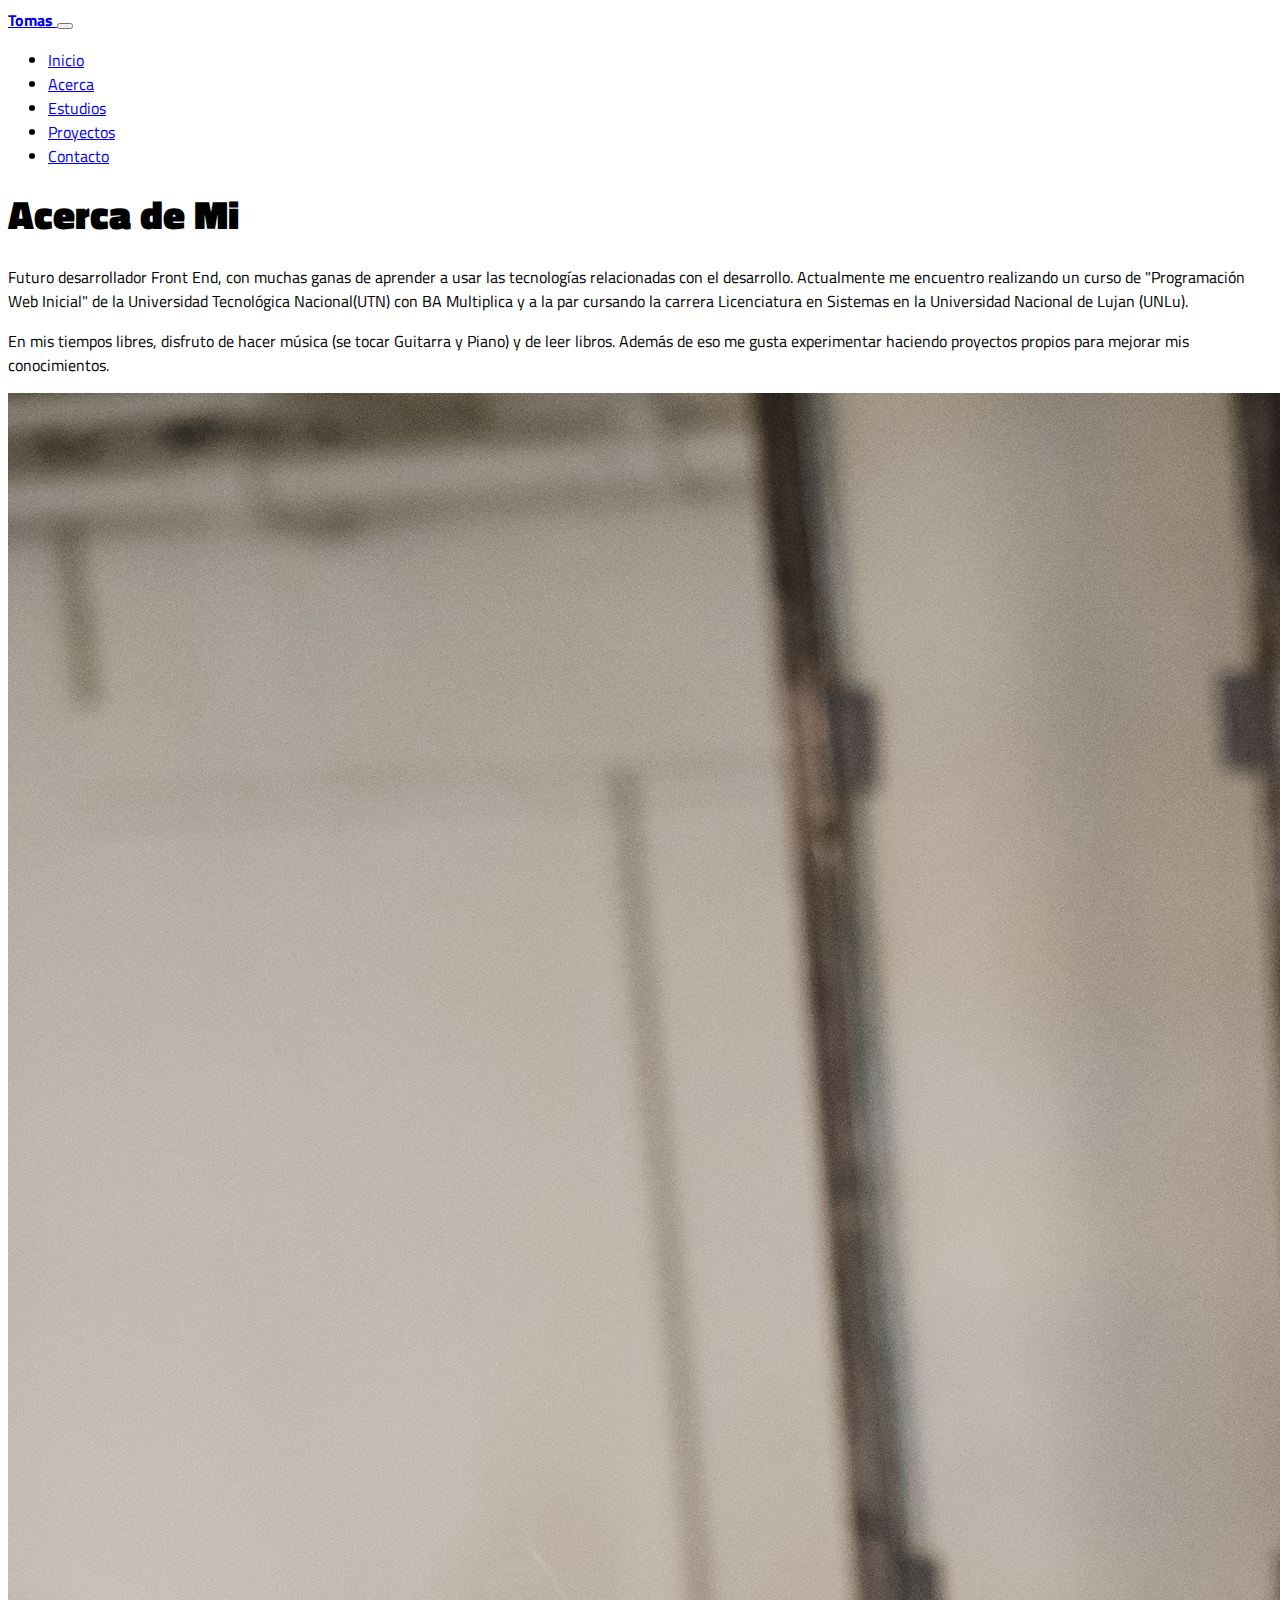
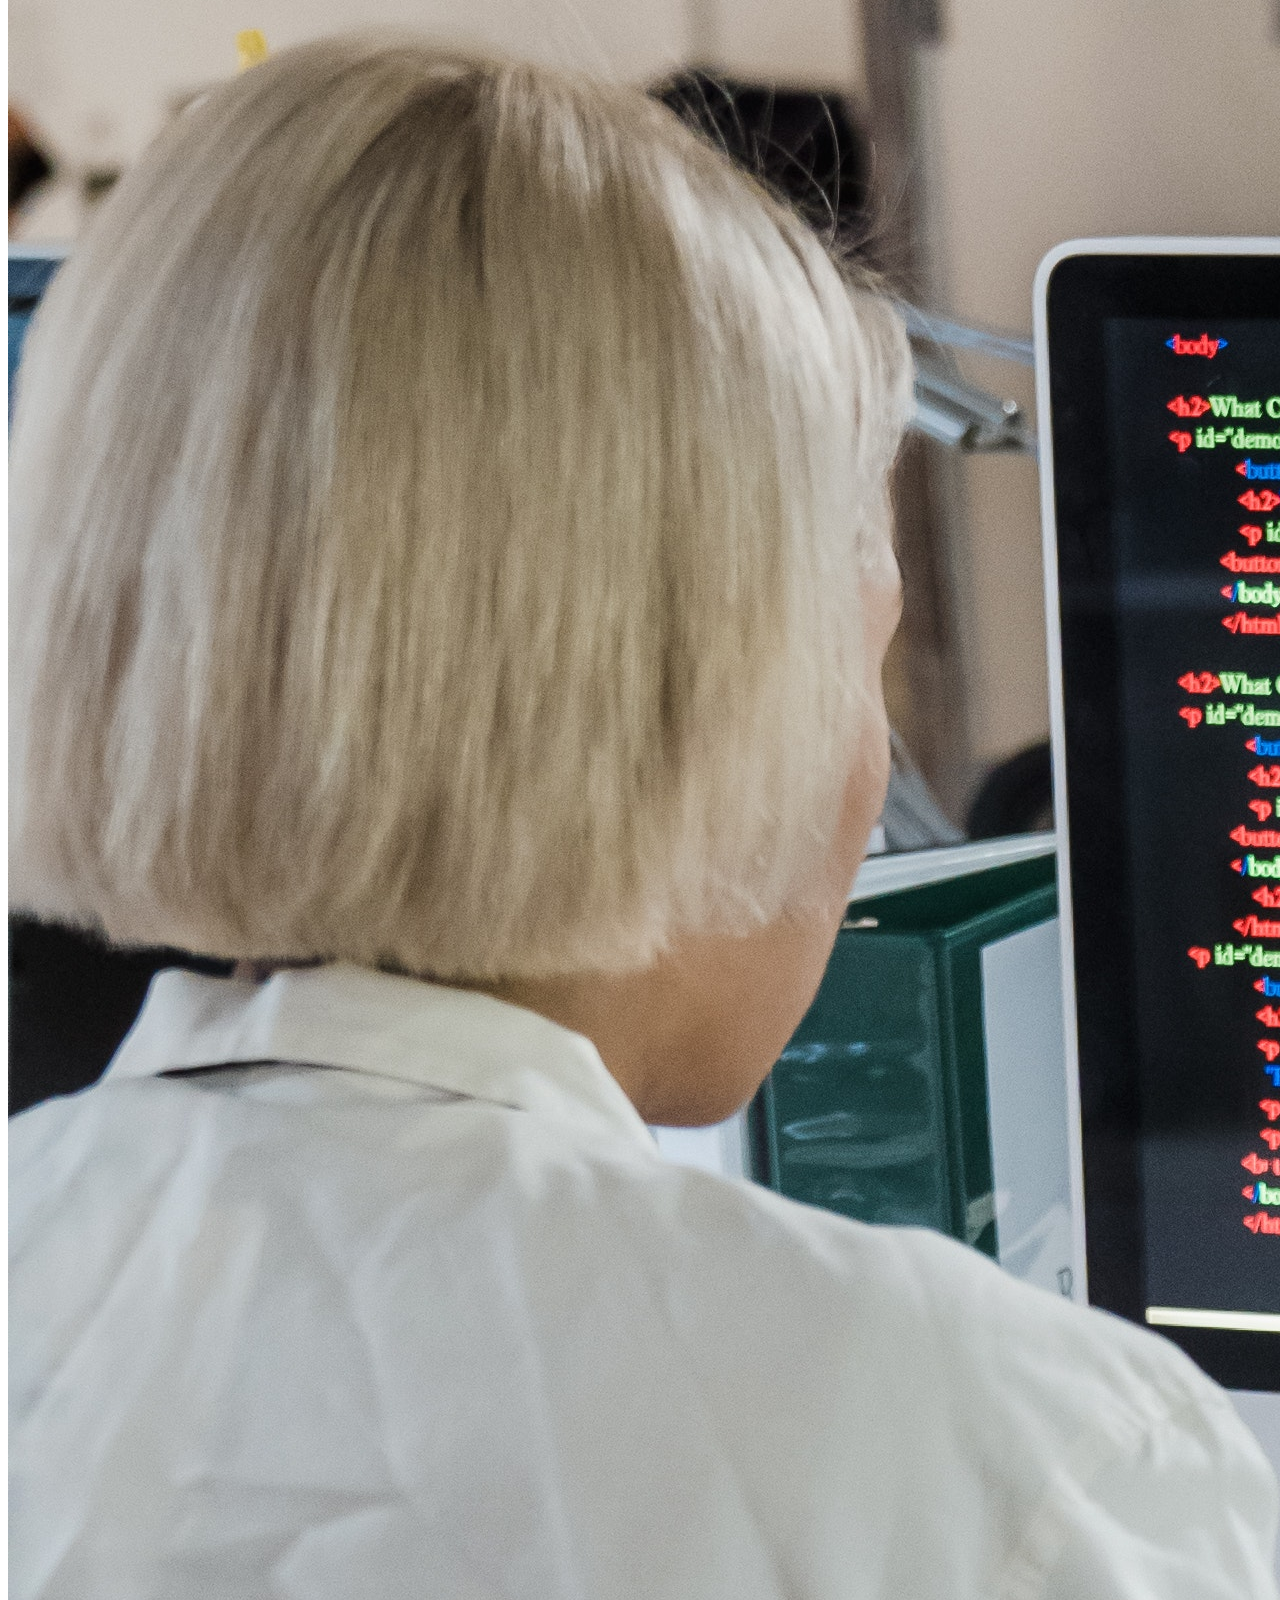
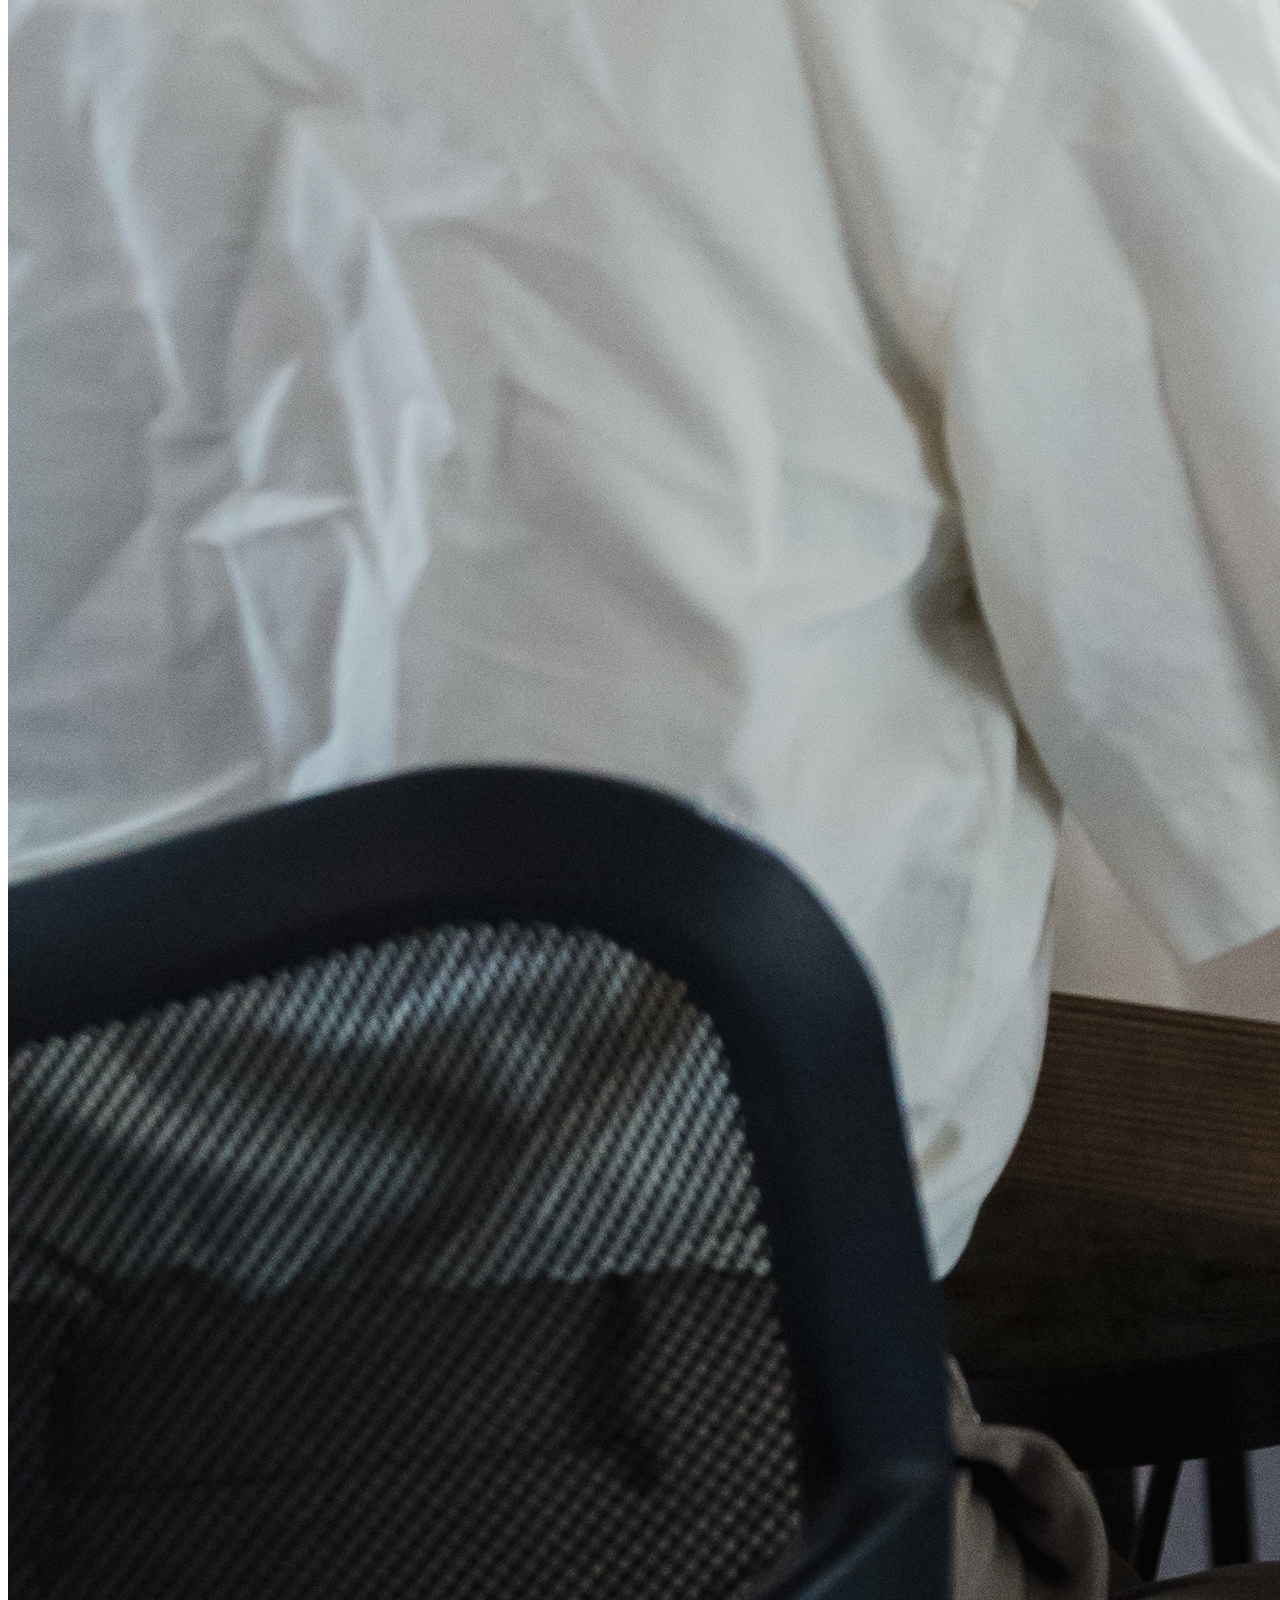
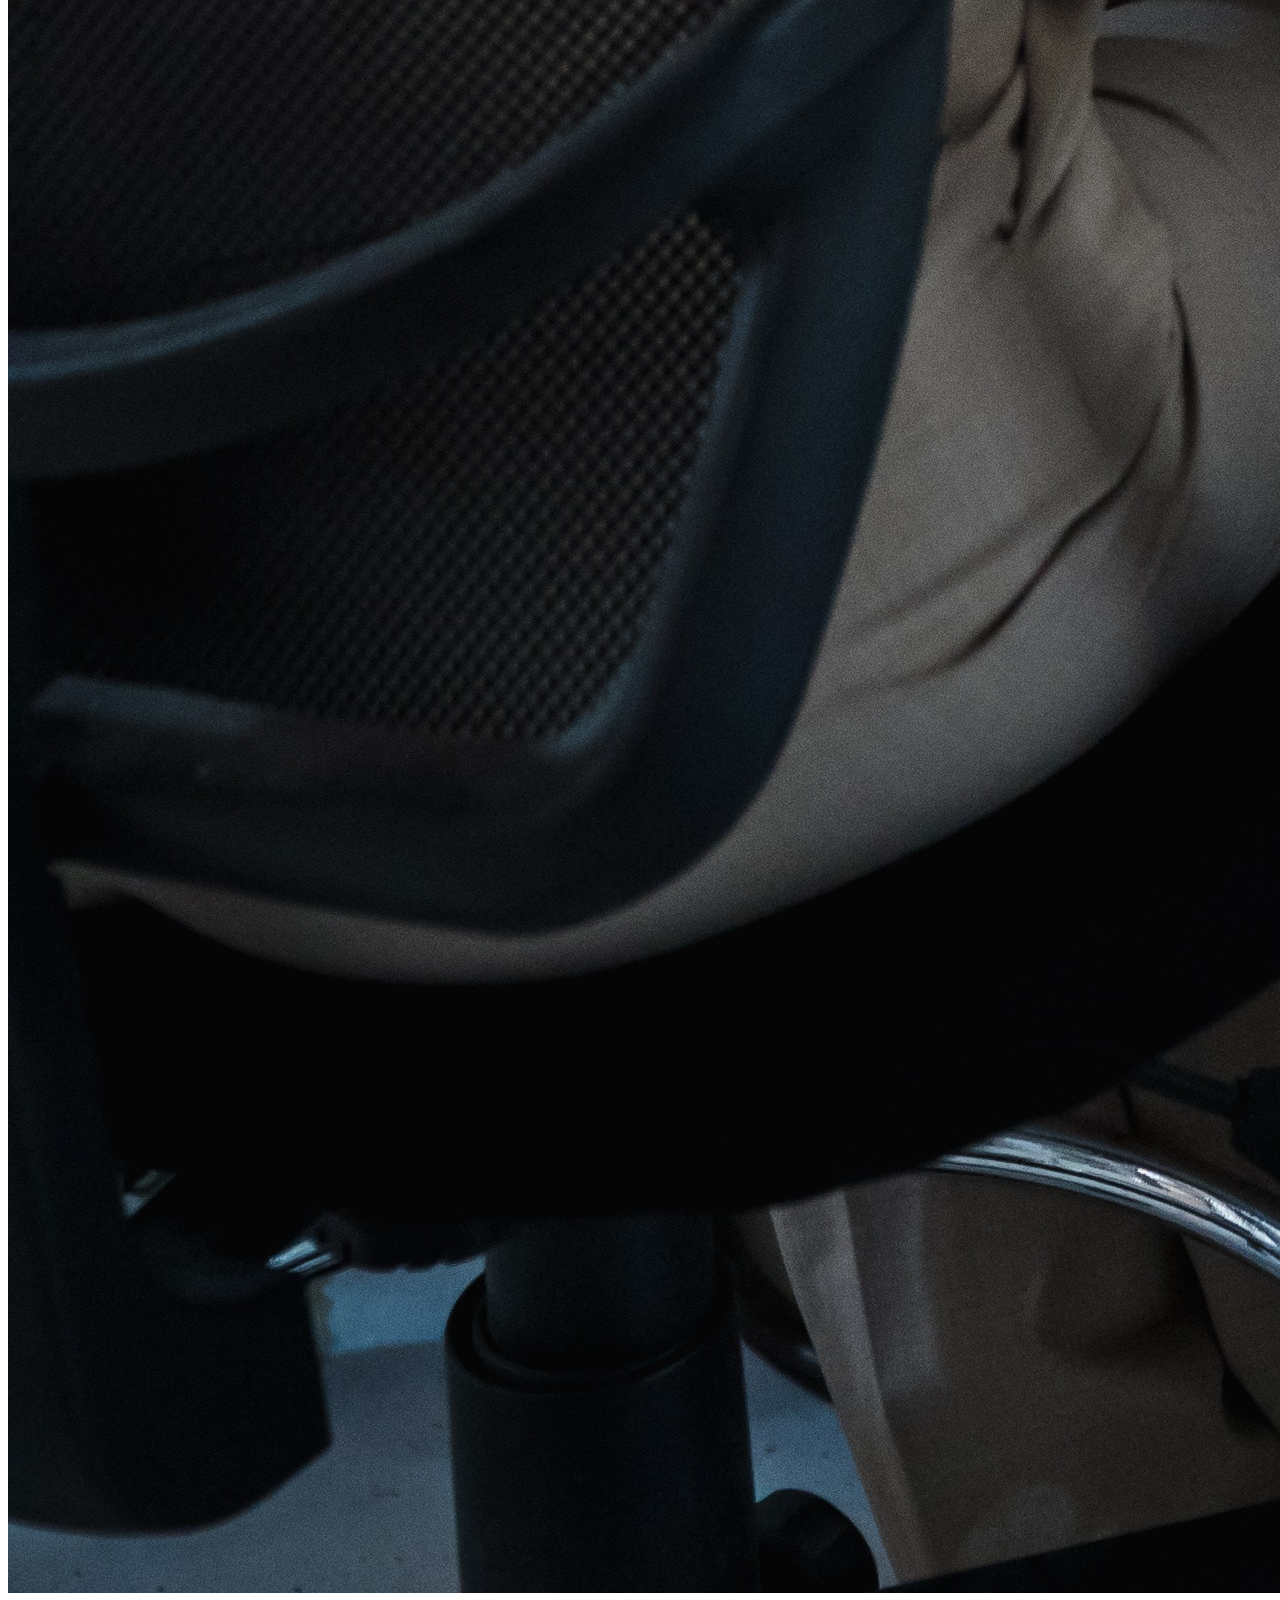
==== pages/about.html @ c3cf28db "avances" ====
<!DOCTYPE html>
<html lang="en">
<head>
    <meta charset="UTF-8">
    <meta http-equiv="X-UA-Compatible" content="IE=edge">
    <meta name="viewport" content="width=device-width, initial-scale=1.0">
    <!-- estilos -->
    <link rel="preconnect" href="https://fonts.googleapis.com">
    <link rel="preconnect" href="https://fonts.gstatic.com" crossorigin>
    <link href="https://fonts.googleapis.com/css2?family=Titillium+Web&display=swap" rel="stylesheet">
    <!-- mi css -->
    <link rel="stylesheet" href="/css/styles.css">
    <!-- css de bootstrap -->
    <link href="https://cdn.jsdelivr.net/npm/bootstrap@5.3.0-alpha3/dist/css/bootstrap.min.css" rel="stylesheet" integrity="sha384-KK94CHFLLe+nY2dmCWGMq91rCGa5gtU4mk92HdvYe+M/SXH301p5ILy+dN9+nJOZ" crossorigin="anonymous">
    <title>Acerca de Mi</title>
</head>
<body>
    <!-- navbar -->
    <nav class="navbar navbar-expand-lg sticky-top bg-body-tertiary position-fixed w-100" id="idnav"></nav>

    <!-- acerca de mi -->
    <section class="bg-light" id="acerca">
        <div class="container">
            <div class="container d-flex flex-column justify-content-cente">
                <div class="row">
                    <div class="col">
                        <h2 class="titulos">
                            <strong>Acerca de Mi</strong>
                        </h2>
                        <p>Futuro desarrollador Front End, con muchas ganas de aprender a usar las tecnologías relacionadas con el desarrollo. Actualmente me encuentro realizando un curso de "Programación Web Inicial" de la Universidad Tecnológica Nacional(UTN) con BA Multiplica y a la par cursando la carrera Licenciatura en Sistemas en la Universidad Nacional de Lujan (UNLu).</p>
                        <p>En mis tiempos libres, disfruto de hacer música (se tocar Guitarra y Piano) y de leer libros. Además de eso me gusta experimentar haciendo proyectos propios para mejorar mis conocimientos.</p>
                    </div>
                    <div class="col">
                        <img src="/img/acerca-de.jpg" class="img-fluid shadow rounded" alt="Imagen de Acerca de Mi">
                    </div>
                </div>
            </div>
        </div>
    </section>


    <!-- mi js -->
    <script src="js/index.js"></script>
    <!-- js de estructura -->
    <script src="/js/estructura.js"></script>
    <!-- js de bootstrap -->
    <script src="https://cdn.jsdelivr.net/npm/bootstrap@5.3.0-alpha3/dist/js/bootstrap.bundle.min.js" integrity="sha384-ENjdO4Dr2bkBIFxQpeoTz1HIcje39Wm4jDKdf19U8gI4ddQ3GYNS7NTKfAdVQSZe" crossorigin="anonymous"></script>
</body>
</html>
---- css/styles.css ----
*{
    font-family: 'Titillium Web', sans-serif;
}

.titulos{
    font-size: 40px;
    margin-top: 15px;
    margin-bottom: 20px;
}

/* Inicio */
header {
    background: linear-gradient(to right, rgba(0,0,0,0.8), rgba(0,0,0,0.7), rgba(0,0,0,0)), url(../img/Banner.jpg);
    background-size: cover;
    background-repeat: no-repeat;
    background-position: top;
    height: 100vh;
}

header h1{
    font-size: 100px;
}

header p {
    font-size: 30px;
    margin-top: 40px;
}

/* Acerca de Mi */


/* Estudios */


/* Proyectos */


/* Footer */
footer {
    background-color: black;
    padding: 10px;
    color: white;
}

.iconos{
    color: white;
}

.iconos:hover{
    color: lemonchiffon;
    transform: scale(1.10);
}
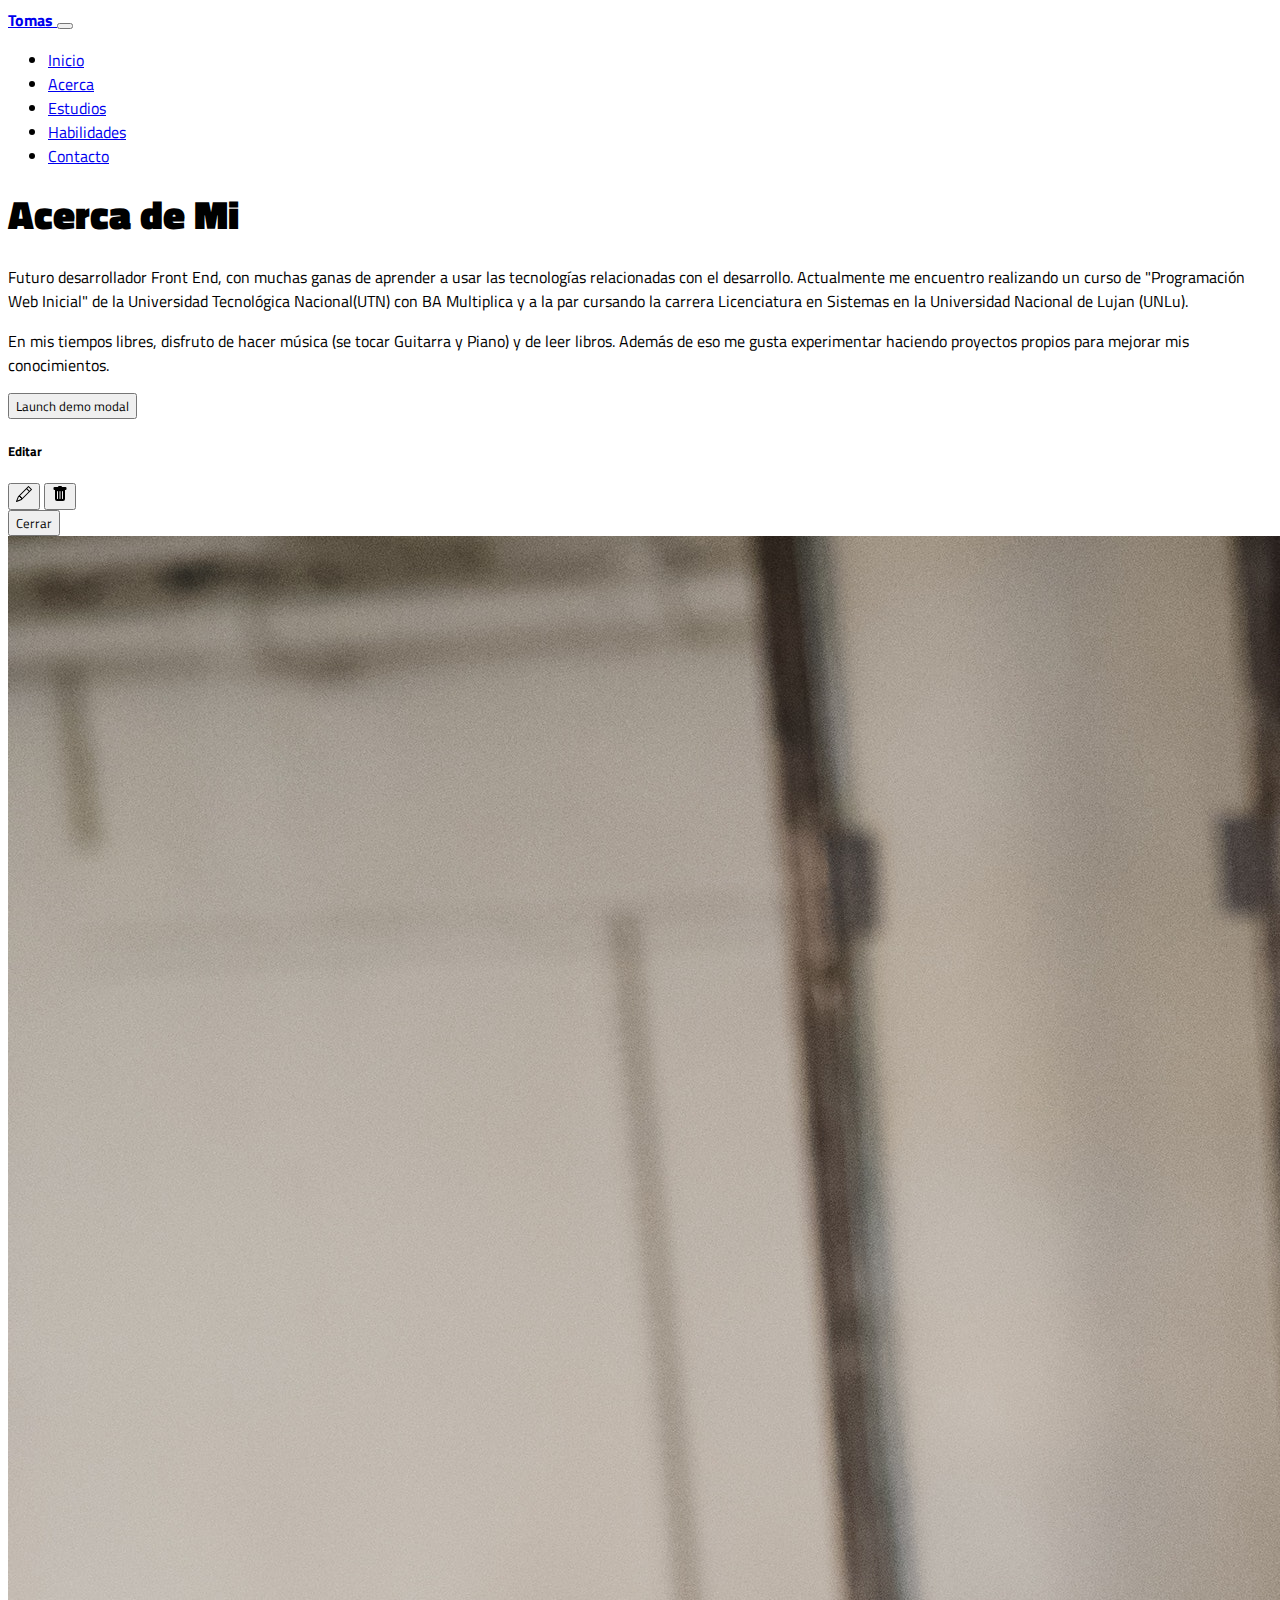
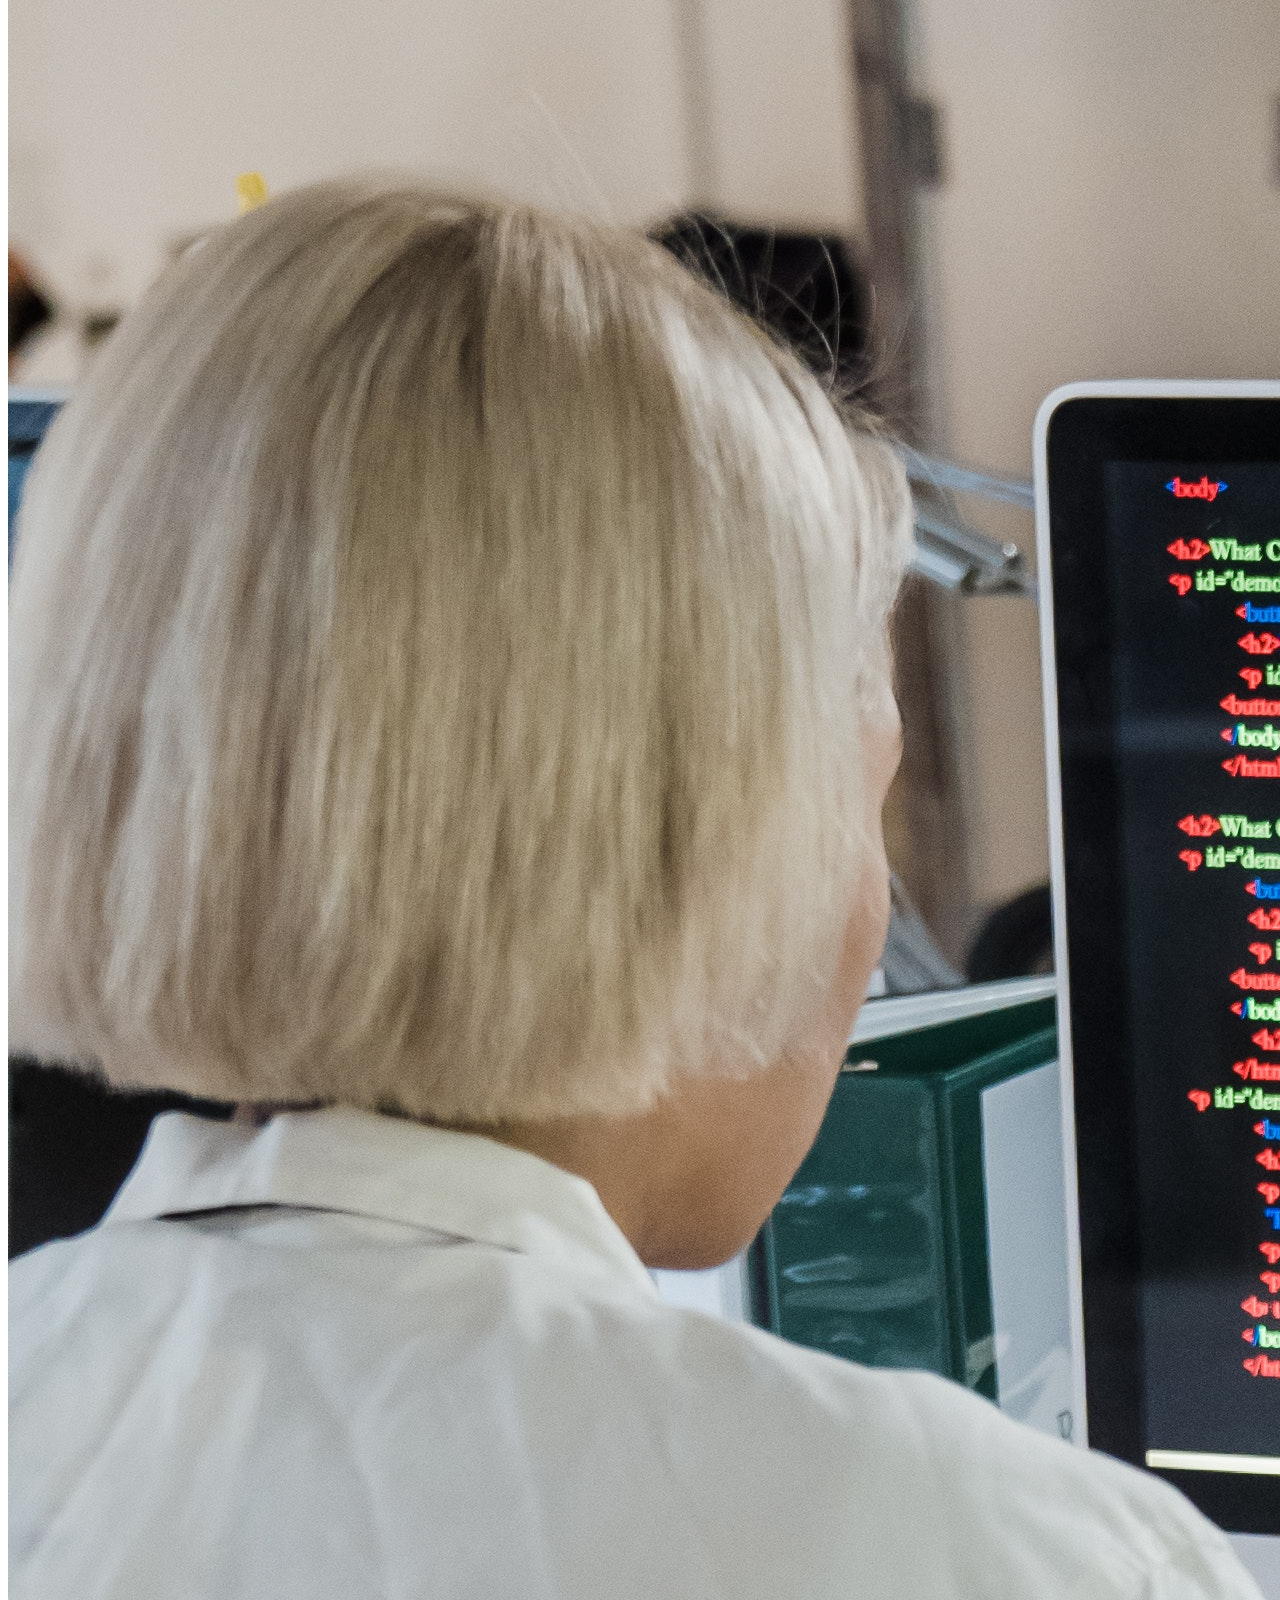
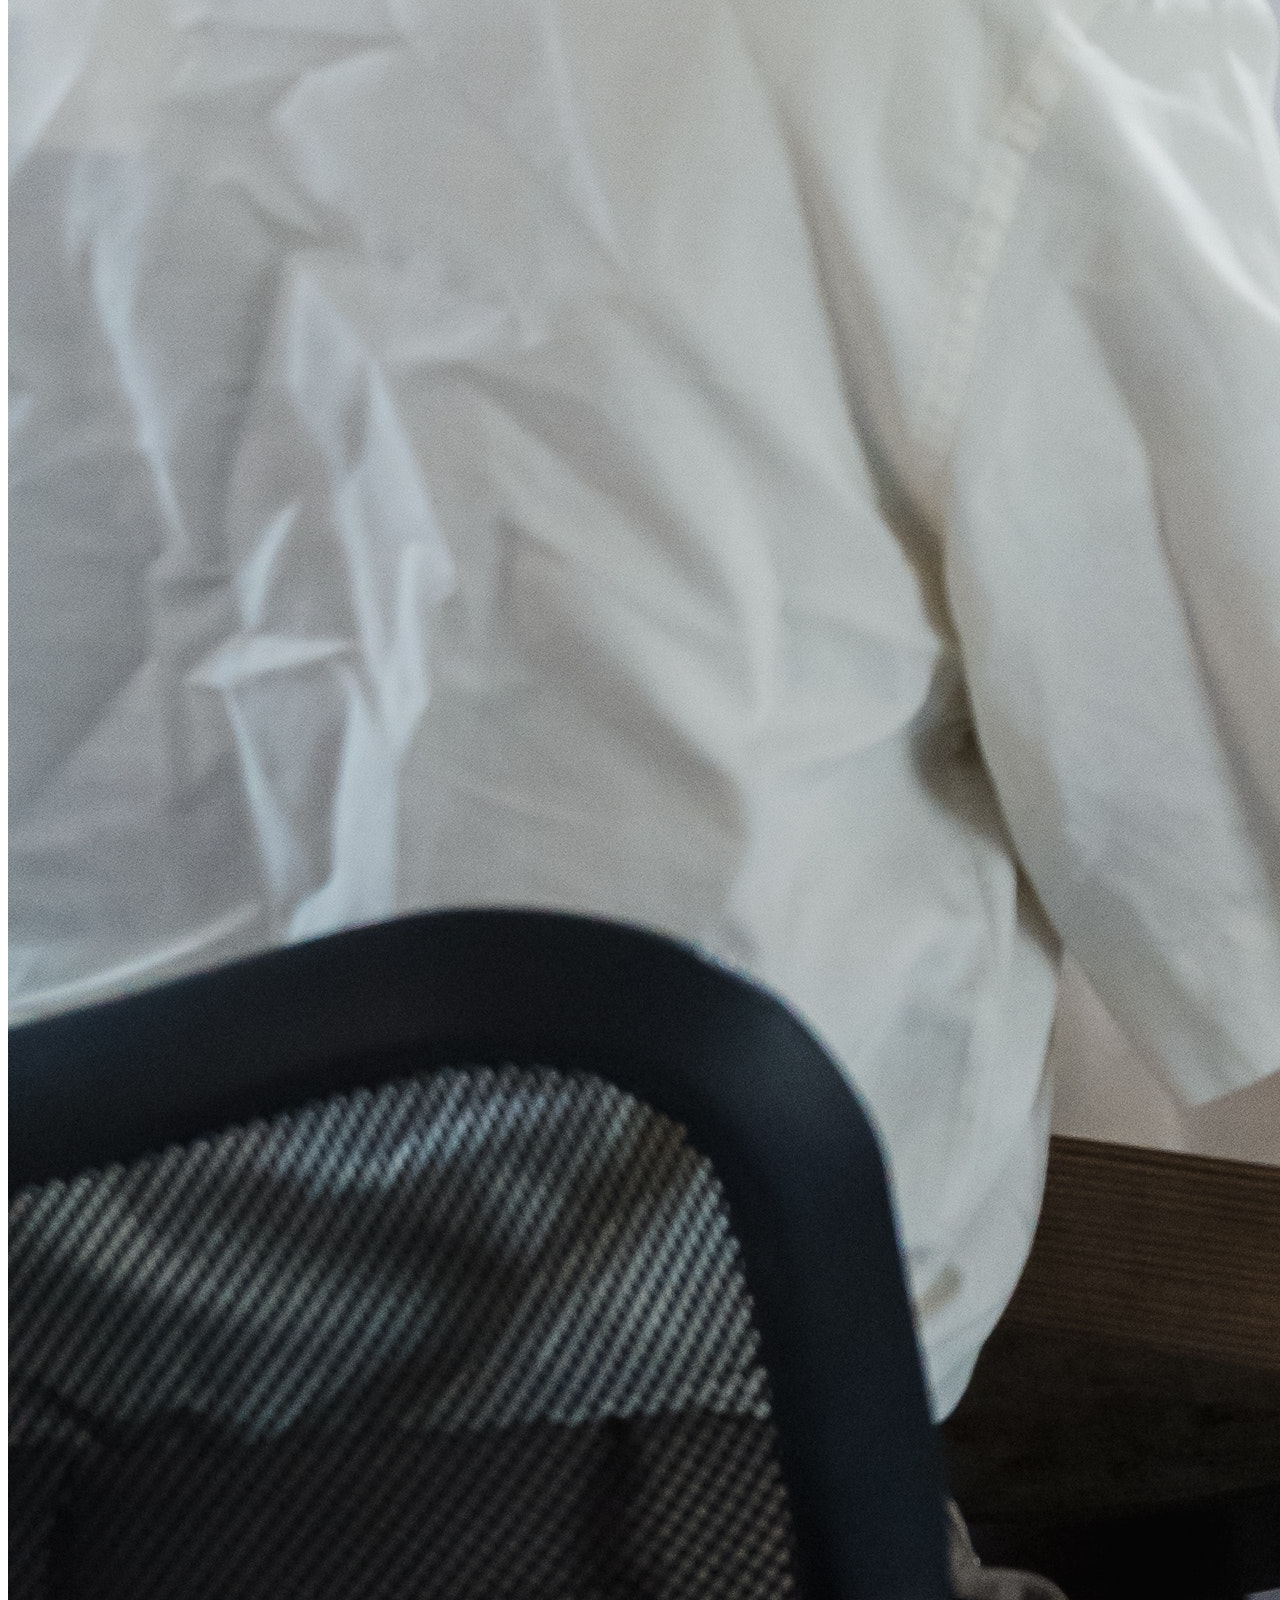
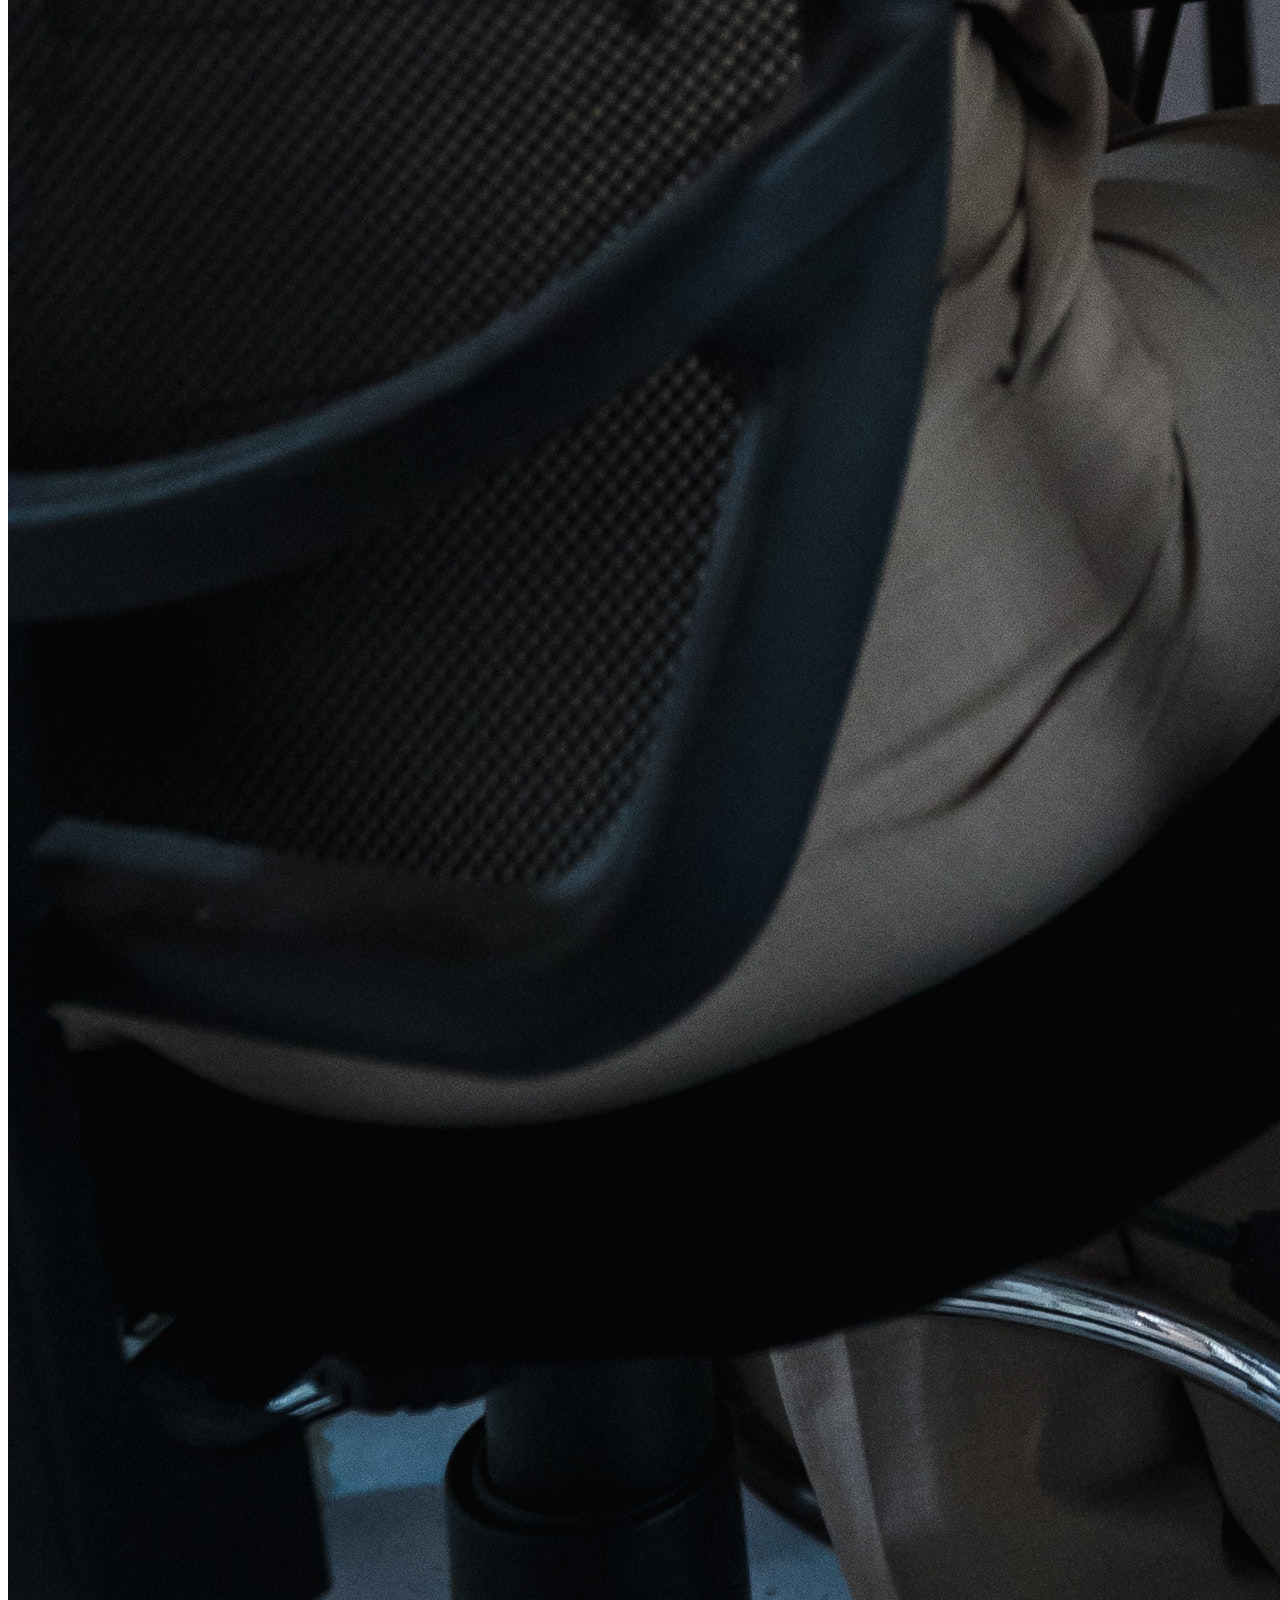
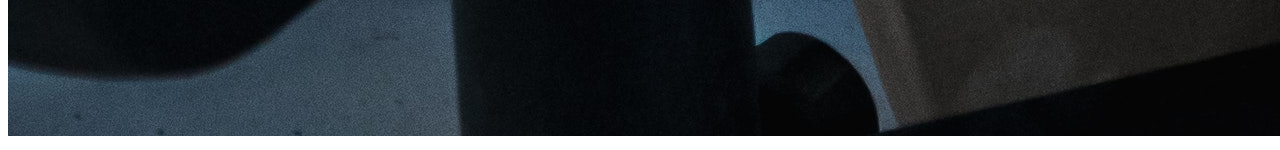
==== commit aa3bf815: "cambios" ====
--- a/pages/about.html
+++ b/pages/about.html
@@ -29,6 +29,36 @@
                         </h2>
                         <p>Futuro desarrollador Front End, con muchas ganas de aprender a usar las tecnologías relacionadas con el desarrollo. Actualmente me encuentro realizando un curso de "Programación Web Inicial" de la Universidad Tecnológica Nacional(UTN) con BA Multiplica y a la par cursando la carrera Licenciatura en Sistemas en la Universidad Nacional de Lujan (UNLu).</p>
                         <p>En mis tiempos libres, disfruto de hacer música (se tocar Guitarra y Piano) y de leer libros. Además de eso me gusta experimentar haciendo proyectos propios para mejorar mis conocimientos.</p>
+                        <!-- Button trigger modal -->
+                        <button type="button" class="btn btn-primary" data-bs-toggle="modal" data-bs-target="#exampleModal">
+                            Launch demo modal
+                        </button>
+
+                        <!-- Modal -->
+                        <div class="modal fade" id="exampleModal" tabindex="-1" aria-labelledby="exampleModalLabel" aria-hidden="true">
+                            <div class="modal-dialog">
+                                <div class="modal-content">
+                                    <div class="modal-header">
+                                        <h5 class="modal-title" id="exampleModalLabel">Editar</h5>
+                                    </div>
+                                    <div class="modal-body">
+                                        <button type="button" >
+                                            <svg xmlns="http://www.w3.org/2000/svg" width="16" height="16" fill="currentColor" class="bi bi-pencil" viewBox="0 0 16 16">
+                                                <path d="M12.146.146a.5.5 0 0 1 .708 0l3 3a.5.5 0 0 1 0 .708l-10 10a.5.5 0 0 1-.168.11l-5 2a.5.5 0 0 1-.65-.65l2-5a.5.5 0 0 1 .11-.168l10-10zM11.207 2.5 13.5 4.793 14.793 3.5 12.5 1.207 11.207 2.5zm1.586 3L10.5 3.207 4 9.707V10h.5a.5.5 0 0 1 .5.5v.5h.5a.5.5 0 0 1 .5.5v.5h.293l6.5-6.5zm-9.761 5.175-.106.106-1.528 3.821 3.821-1.528.106-.106A.5.5 0 0 1 5 12.5V12h-.5a.5.5 0 0 1-.5-.5V11h-.5a.5.5 0 0 1-.468-.325z" />
+                                            </svg>
+                                        </button>
+                                        <button type="button">
+                                            <svg xmlns="http://www.w3.org/2000/svg" width="16" height="16" fill="currentColor" class="bi bi-trash-fill" viewBox="0 0 16 16">
+                                                <path d="M2.5 1a1 1 0 0 0-1 1v1a1 1 0 0 0 1 1H3v9a2 2 0 0 0 2 2h6a2 2 0 0 0 2-2V4h.5a1 1 0 0 0 1-1V2a1 1 0 0 0-1-1H10a1 1 0 0 0-1-1H7a1 1 0 0 0-1 1H2.5zm3 4a.5.5 0 0 1 .5.5v7a.5.5 0 0 1-1 0v-7a.5.5 0 0 1 .5-.5zM8 5a.5.5 0 0 1 .5.5v7a.5.5 0 0 1-1 0v-7A.5.5 0 0 1 8 5zm3 .5v7a.5.5 0 0 1-1 0v-7a.5.5 0 0 1 1 0z"/>
+                                            </svg>
+                                        </button>
+                                    </div>
+                                    <div class="modal-footer">
+                                        <button type="button" class="btn btn-secondary" data-bs-dismiss="modal">Cerrar</button>
+                                    </div>
+                                </div>
+                            </div>
+                        </div>
                     </div>
                     <div class="col">
                         <img src="/img/acerca-de.jpg" class="img-fluid shadow rounded" alt="Imagen de Acerca de Mi">
@@ -36,6 +66,7 @@
                 </div>
             </div>
         </div>
+        
     </section>
 
 
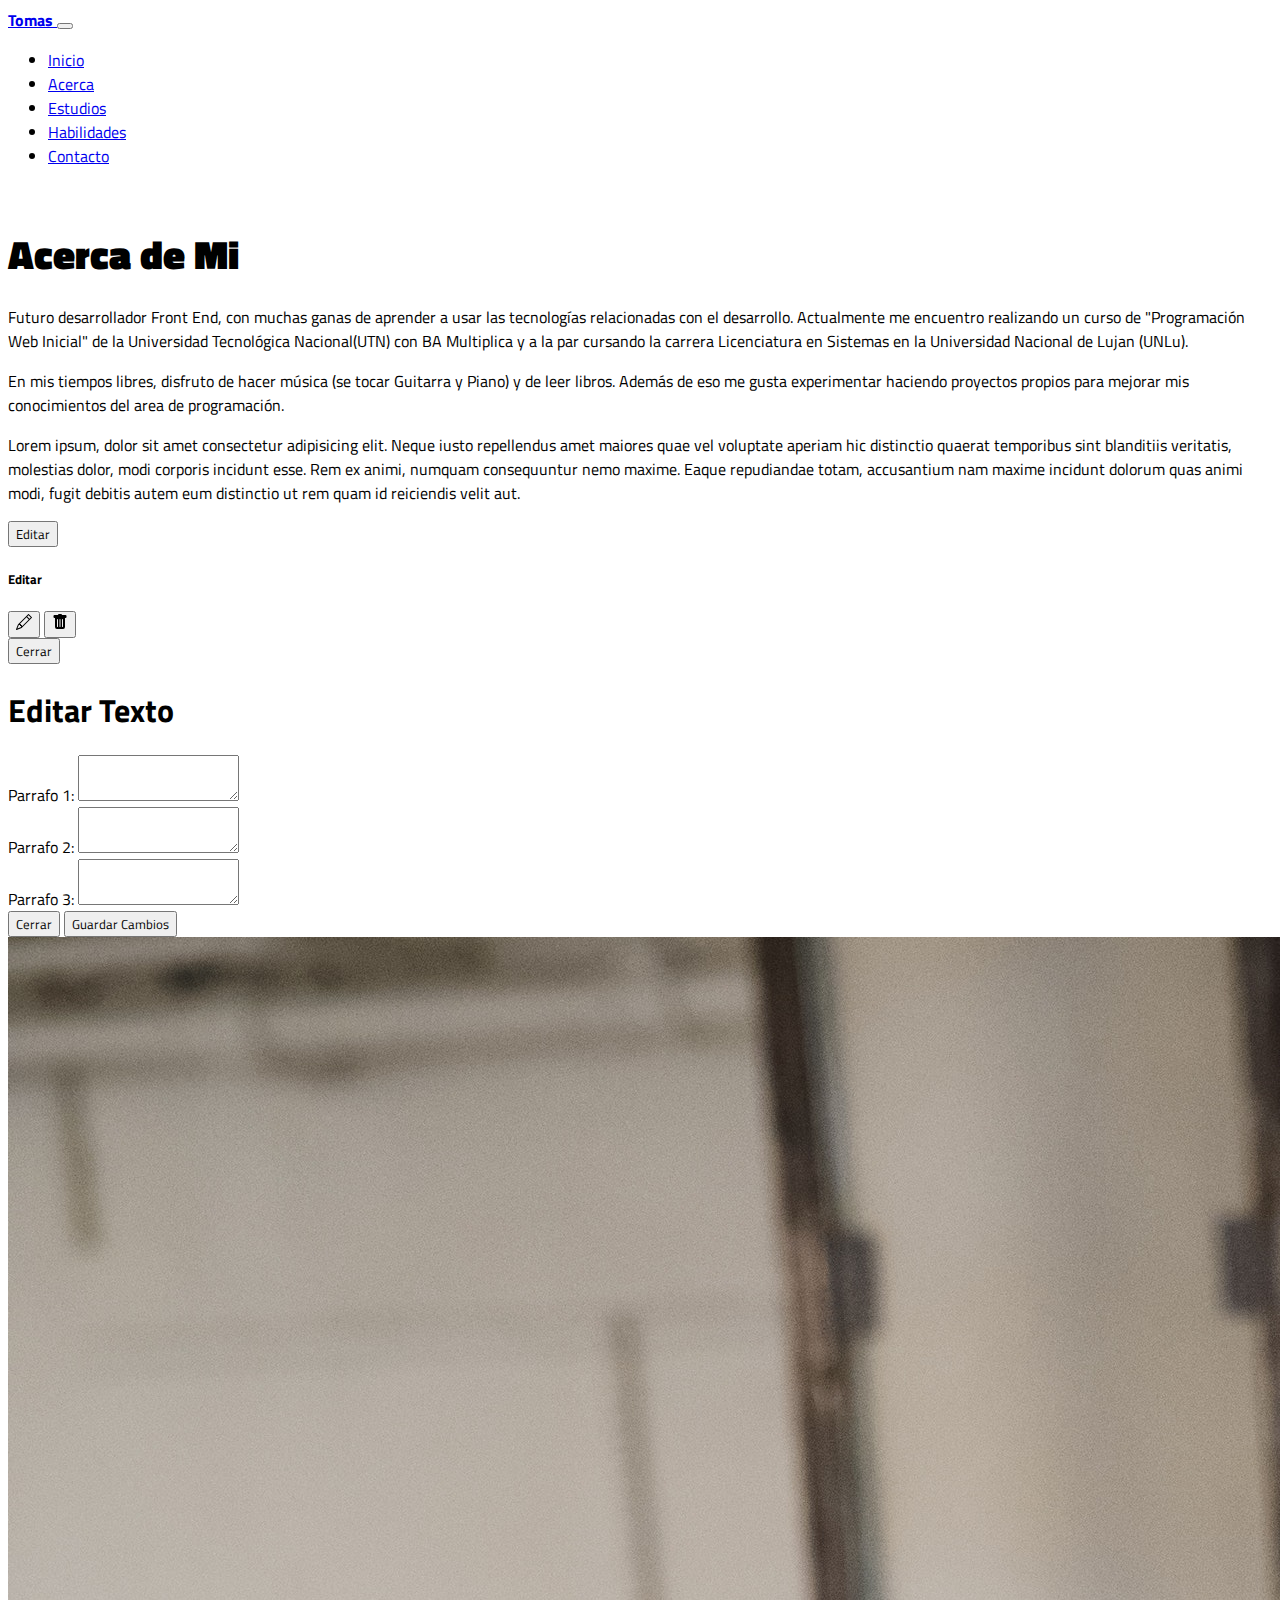
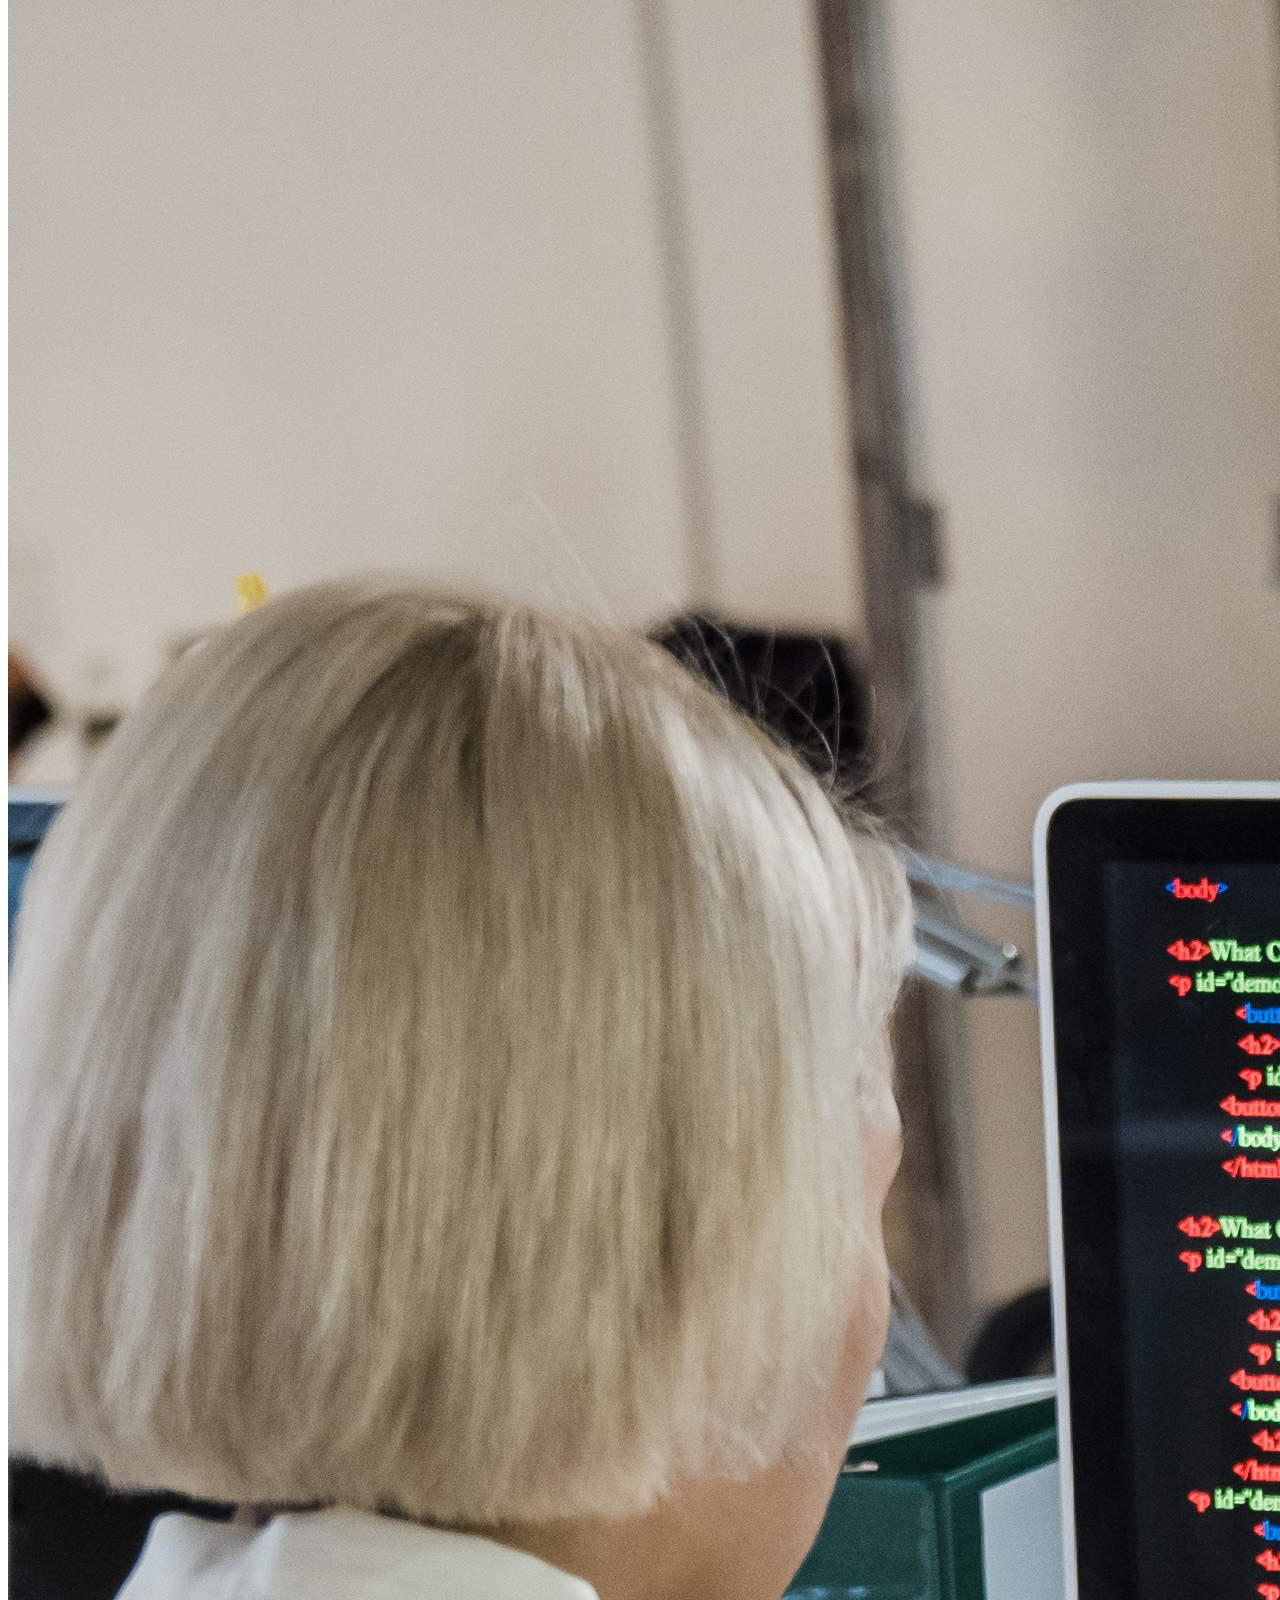
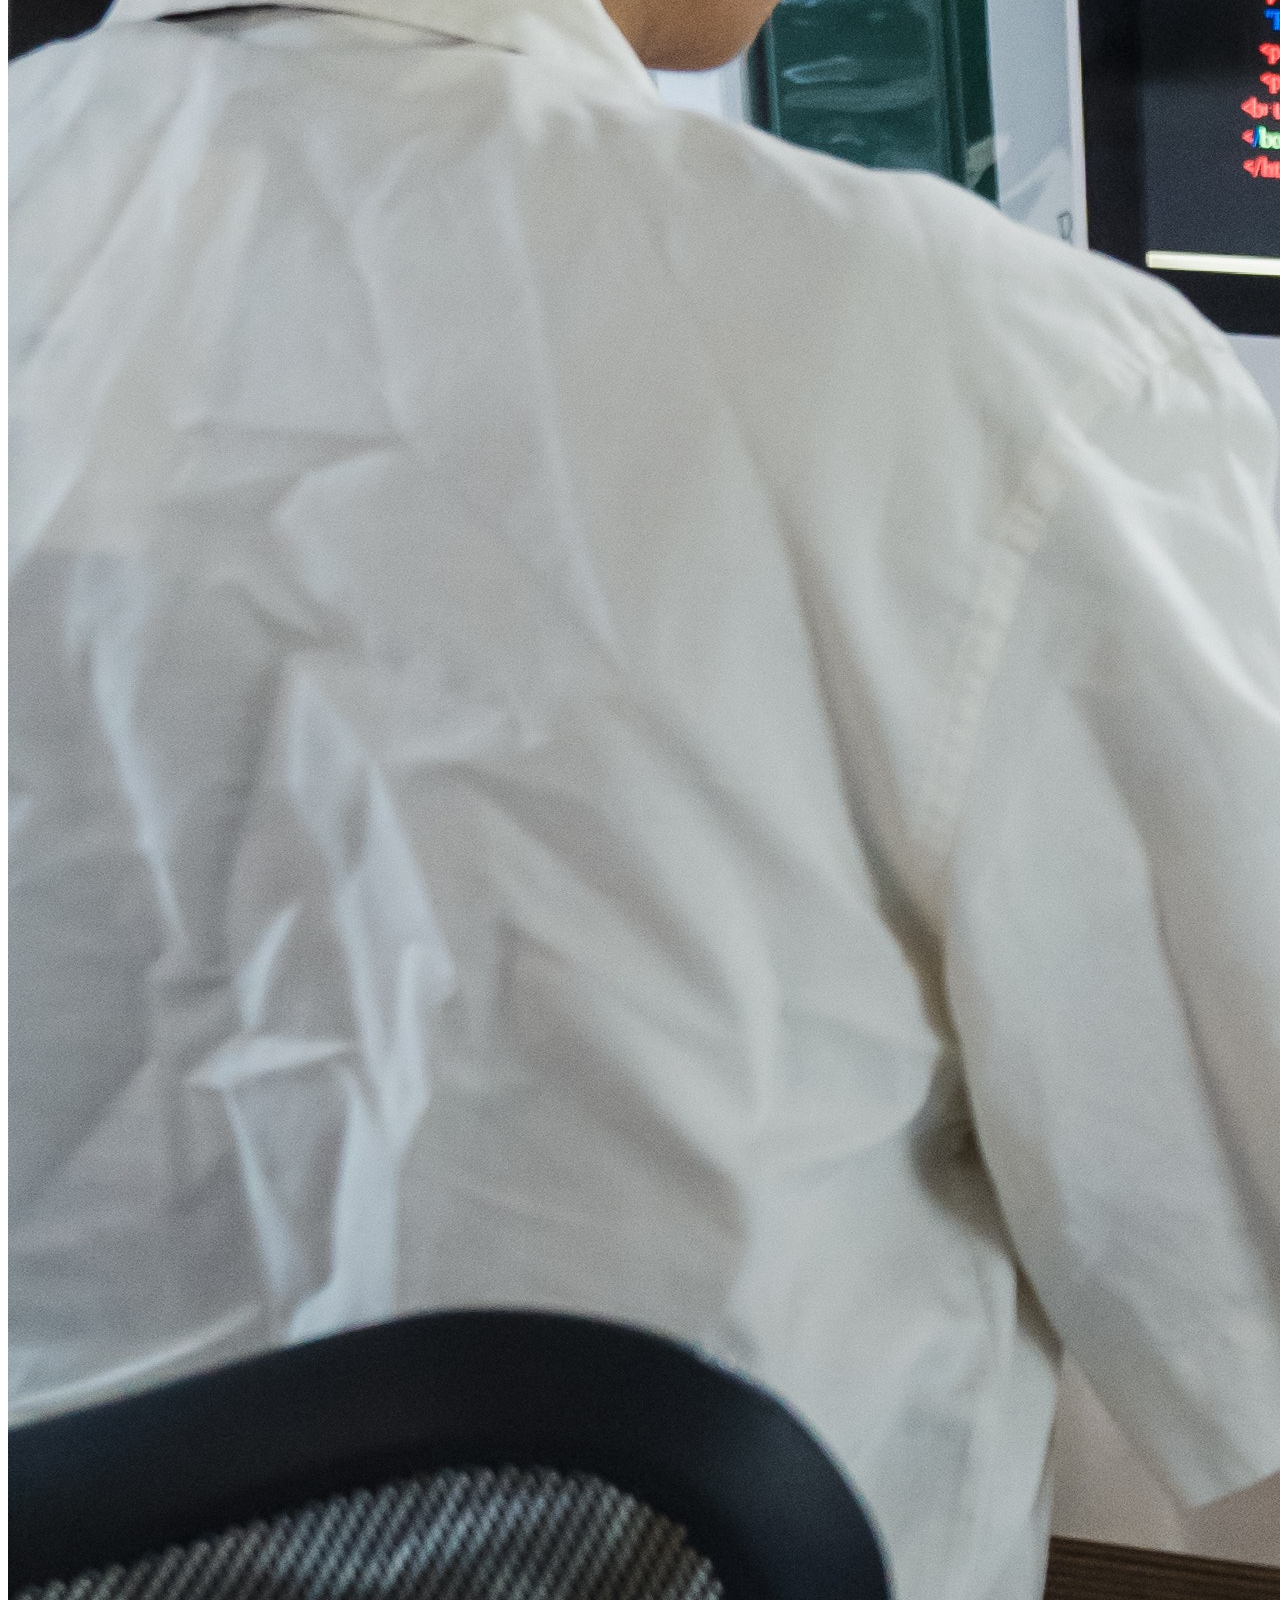
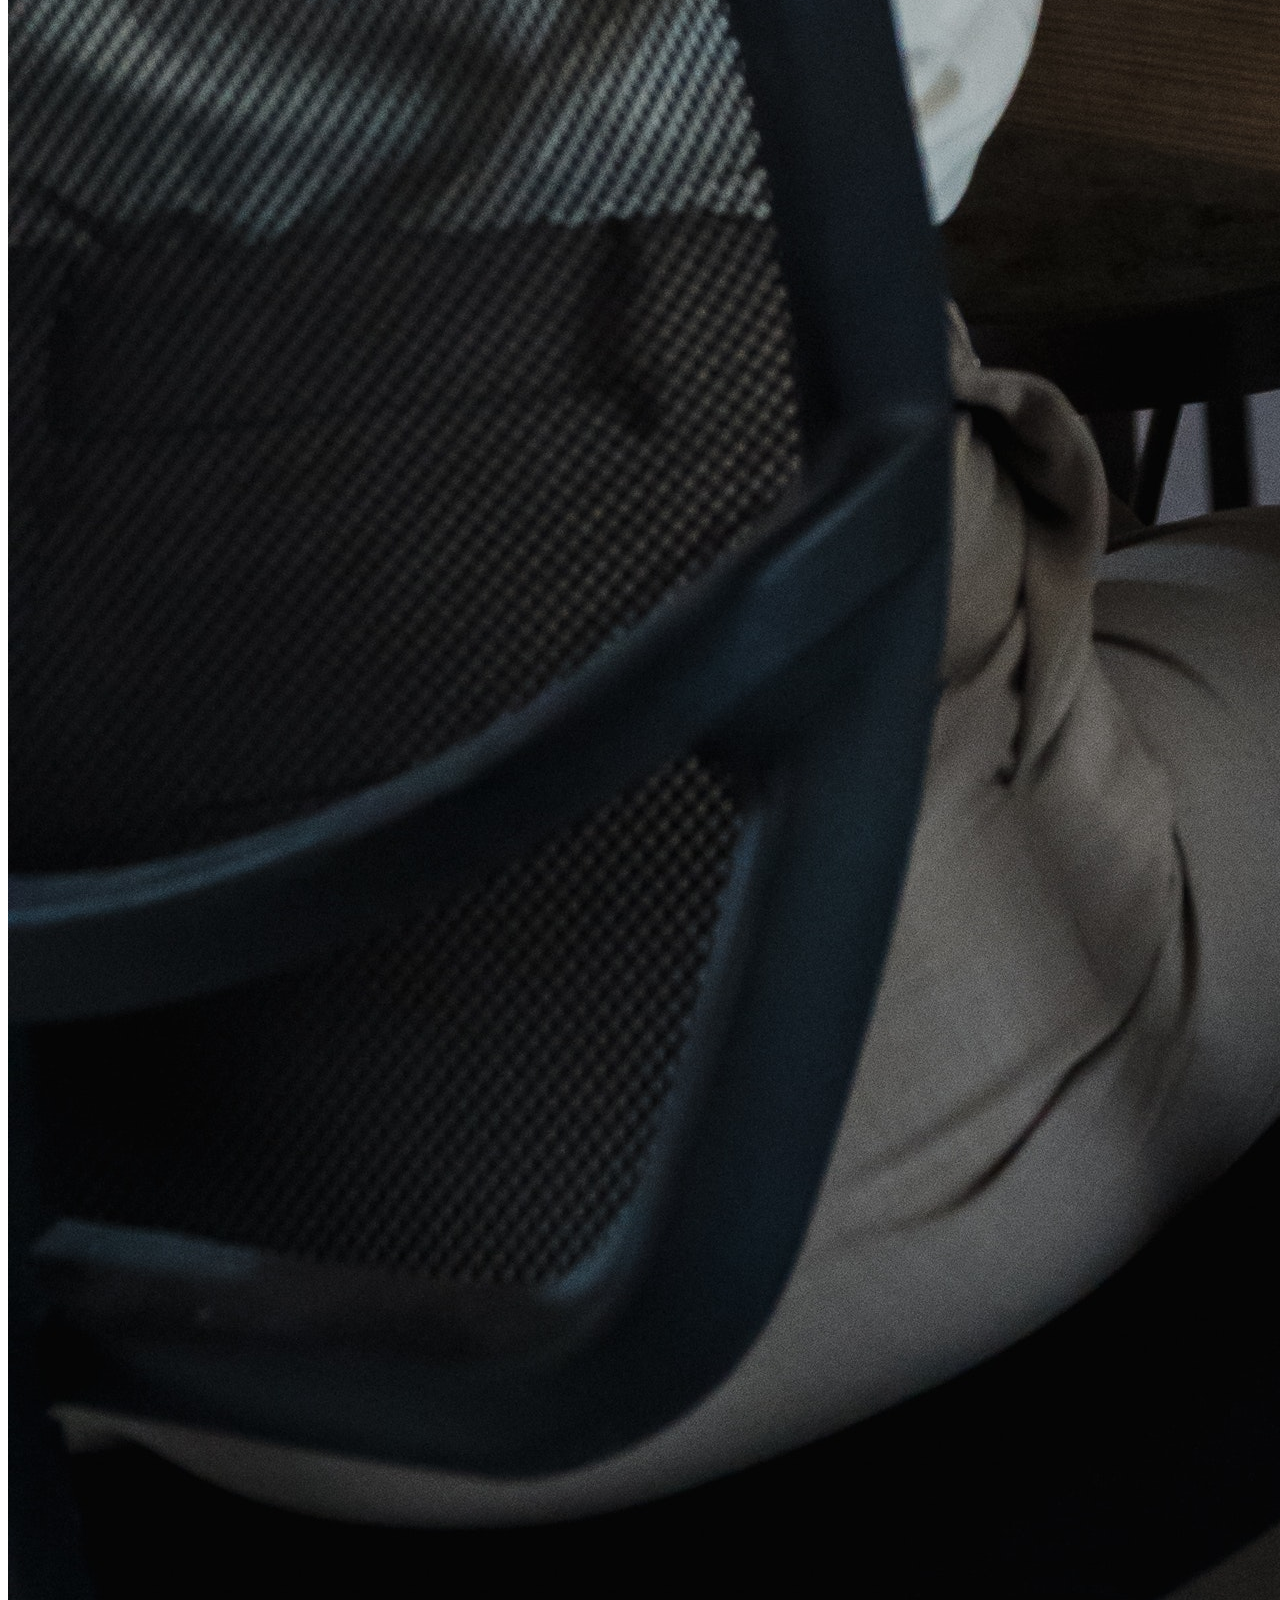
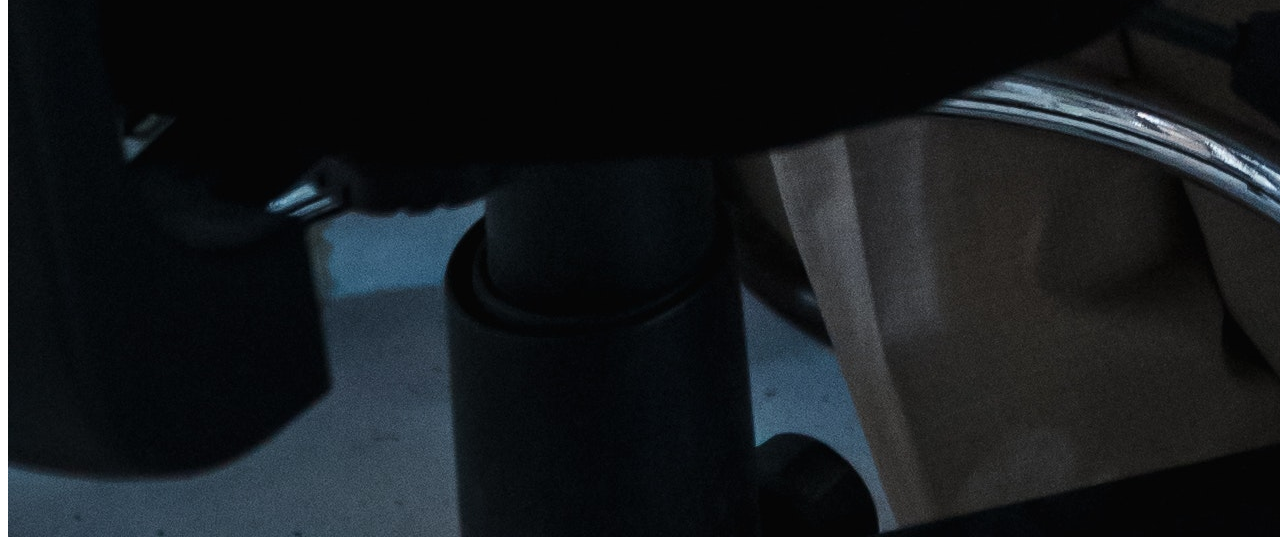
==== commit b8050452: "Avances en los modales de About" ====
--- a/pages/about.html
+++ b/pages/about.html
@@ -21,33 +21,36 @@
     <!-- acerca de mi -->
     <section class="bg-light" id="acerca">
         <div class="container">
-            <div class="container d-flex flex-column justify-content-cente">
+            <div class="container d-flex flex-column justify-content-center">
                 <div class="row">
                     <div class="col">
-                        <h2 class="titulos">
+                        <h2 class="titulos acerca">
                             <strong>Acerca de Mi</strong>
                         </h2>
                         <p>Futuro desarrollador Front End, con muchas ganas de aprender a usar las tecnologías relacionadas con el desarrollo. Actualmente me encuentro realizando un curso de "Programación Web Inicial" de la Universidad Tecnológica Nacional(UTN) con BA Multiplica y a la par cursando la carrera Licenciatura en Sistemas en la Universidad Nacional de Lujan (UNLu).</p>
-                        <p>En mis tiempos libres, disfruto de hacer música (se tocar Guitarra y Piano) y de leer libros. Además de eso me gusta experimentar haciendo proyectos propios para mejorar mis conocimientos.</p>
-                        <!-- Button trigger modal -->
-                        <button type="button" class="btn btn-primary" data-bs-toggle="modal" data-bs-target="#exampleModal">
-                            Launch demo modal
-                        </button>
+                        <p>En mis tiempos libres, disfruto de hacer música (se tocar Guitarra y Piano) y de leer libros. Además de eso me gusta experimentar haciendo proyectos propios para mejorar mis conocimientos del area de programación.</p>
+                        <p>Lorem ipsum, dolor sit amet consectetur adipisicing elit. Neque iusto repellendus amet maiores quae vel voluptate aperiam hic distinctio quaerat temporibus sint blanditiis veritatis, molestias dolor, modi corporis incidunt esse.
+                        Rem ex animi, numquam consequuntur nemo maxime. Eaque repudiandae totam, accusantium nam maxime incidunt dolorum quas animi modi, fugit debitis autem eum distinctio ut rem quam id reiciendis velit aut.</p>
+                        
+                        <!-- Boton modal -->
+                        <button type="button" class="btn btn-primary" data-bs-toggle="modal" data-bs-target="#modalEditar">Editar</button>
 
                         <!-- Modal -->
-                        <div class="modal fade" id="exampleModal" tabindex="-1" aria-labelledby="exampleModalLabel" aria-hidden="true">
-                            <div class="modal-dialog">
+                        <div class="modal fade" id="modalEditar" tabindex="-1" aria-labelledby="exampleModalLabel" aria-hidden="true">
+                            <div class="modal-dialog modal-dialog-centered">
                                 <div class="modal-content">
                                     <div class="modal-header">
                                         <h5 class="modal-title" id="exampleModalLabel">Editar</h5>
                                     </div>
                                     <div class="modal-body">
-                                        <button type="button" >
+                                        <!-- Boton de Lapiz -->
+                                        <button type="button" class="btn" data-bs-toggle="modal" data-bs-target="#modalEditarParrafos">
                                             <svg xmlns="http://www.w3.org/2000/svg" width="16" height="16" fill="currentColor" class="bi bi-pencil" viewBox="0 0 16 16">
                                                 <path d="M12.146.146a.5.5 0 0 1 .708 0l3 3a.5.5 0 0 1 0 .708l-10 10a.5.5 0 0 1-.168.11l-5 2a.5.5 0 0 1-.65-.65l2-5a.5.5 0 0 1 .11-.168l10-10zM11.207 2.5 13.5 4.793 14.793 3.5 12.5 1.207 11.207 2.5zm1.586 3L10.5 3.207 4 9.707V10h.5a.5.5 0 0 1 .5.5v.5h.5a.5.5 0 0 1 .5.5v.5h.293l6.5-6.5zm-9.761 5.175-.106.106-1.528 3.821 3.821-1.528.106-.106A.5.5 0 0 1 5 12.5V12h-.5a.5.5 0 0 1-.5-.5V11h-.5a.5.5 0 0 1-.468-.325z" />
                                             </svg>
                                         </button>
-                                        <button type="button">
+                                        <!-- Boton de Basura -->
+                                        <button type="button" class="btn">
                                             <svg xmlns="http://www.w3.org/2000/svg" width="16" height="16" fill="currentColor" class="bi bi-trash-fill" viewBox="0 0 16 16">
                                                 <path d="M2.5 1a1 1 0 0 0-1 1v1a1 1 0 0 0 1 1H3v9a2 2 0 0 0 2 2h6a2 2 0 0 0 2-2V4h.5a1 1 0 0 0 1-1V2a1 1 0 0 0-1-1H10a1 1 0 0 0-1-1H7a1 1 0 0 0-1 1H2.5zm3 4a.5.5 0 0 1 .5.5v7a.5.5 0 0 1-1 0v-7a.5.5 0 0 1 .5-.5zM8 5a.5.5 0 0 1 .5.5v7a.5.5 0 0 1-1 0v-7A.5.5 0 0 1 8 5zm3 .5v7a.5.5 0 0 1-1 0v-7a.5.5 0 0 1 1 0z"/>
                                             </svg>
@@ -59,6 +62,42 @@
                                 </div>
                             </div>
                         </div>
+                        <!-- fin modal -->
+
+                        <!-- Modal 2 -->
+                        <!-- <button type="button" class="btn btn-primary" data-bs-toggle="modal" data-bs-target="#exampleModal" data-bs-whatever="@mdo">Open modal for @mdo</button> -->
+                        
+                        <div class="modal fade" id="modalEditarParrafos" tabindex="-1" aria-labelledby="exampleModalLabel" aria-hidden="true">
+                            <div class="modal-dialog modal-dialog-centered">
+                                <div class="modal-content">
+                                    <div class="modal-header">
+                                        <h1 class="modal-title fs-5" id="exampleModalLabel">Editar Texto</h1>
+                                    </div>
+                                    <div class="modal-body">
+                                        <form>
+                                            <div class="mb-3">
+                                                <label for="message-text" class="col-form-label">Parrafo 1:</label>
+                                                <textarea class="form-control" id="message-text"></textarea>
+                                            </div>
+                                            <div class="mb-3">
+                                                <label for="message-text" class="col-form-label">Parrafo 2:</label>
+                                                <textarea class="form-control" id="message-text"></textarea>
+                                            </div>
+                                            <div class="mb-3">
+                                                <label for="message-text" class="col-form-label">Parrafo 3:</label>
+                                                <textarea class="form-control" id="message-text"></textarea>
+                                            </div>
+                                        </form>
+                                    </div>
+                                    <div class="modal-footer">
+                                        <button type="button" class="btn btn-secondary" data-bs-dismiss="modal">Cerrar</button>
+                                        <button type="button" class="btn btn-primary">Guardar Cambios</button>
+                                    </div>
+                                </div>
+                            </div>
+                        </div>
+                        <!-- Fin modal -->
+
                     </div>
                     <div class="col">
                         <img src="/img/acerca-de.jpg" class="img-fluid shadow rounded" alt="Imagen de Acerca de Mi">
--- a/css/styles.css
+++ b/css/styles.css
@@ -26,27 +26,40 @@
     margin-top: 40px;
 }
 
-/* Acerca de Mi */
-
-
-/* Estudios */
-
-
-/* Proyectos */
-
-
-/* Footer */
-footer {
-    background-color: black;
-    padding: 10px;
-    color: white;
-}
-
 .iconos{
     color: white;
+    text-decoration: none;
+    margin-right: 10px;
 }
 
 .iconos:hover{
     color: lemonchiffon;
-    transform: scale(1.10);
-}+}
+
+/* Acerca de Mi */
+#acerca{
+    height: 100vh;
+    margin-top: 56px;
+}
+
+
+/* Estudios */
+#estudios{
+    height: 98vh;
+}
+
+/* Habilidades */
+.titulo-habilidades{
+    font-size: 50px;
+    margin-top: 20px;
+}
+
+.progress{
+    margin-bottom: 30px;
+}
+
+/* Contacto */
+.titulo-contacto{
+    margin-top: 60px;
+}
+
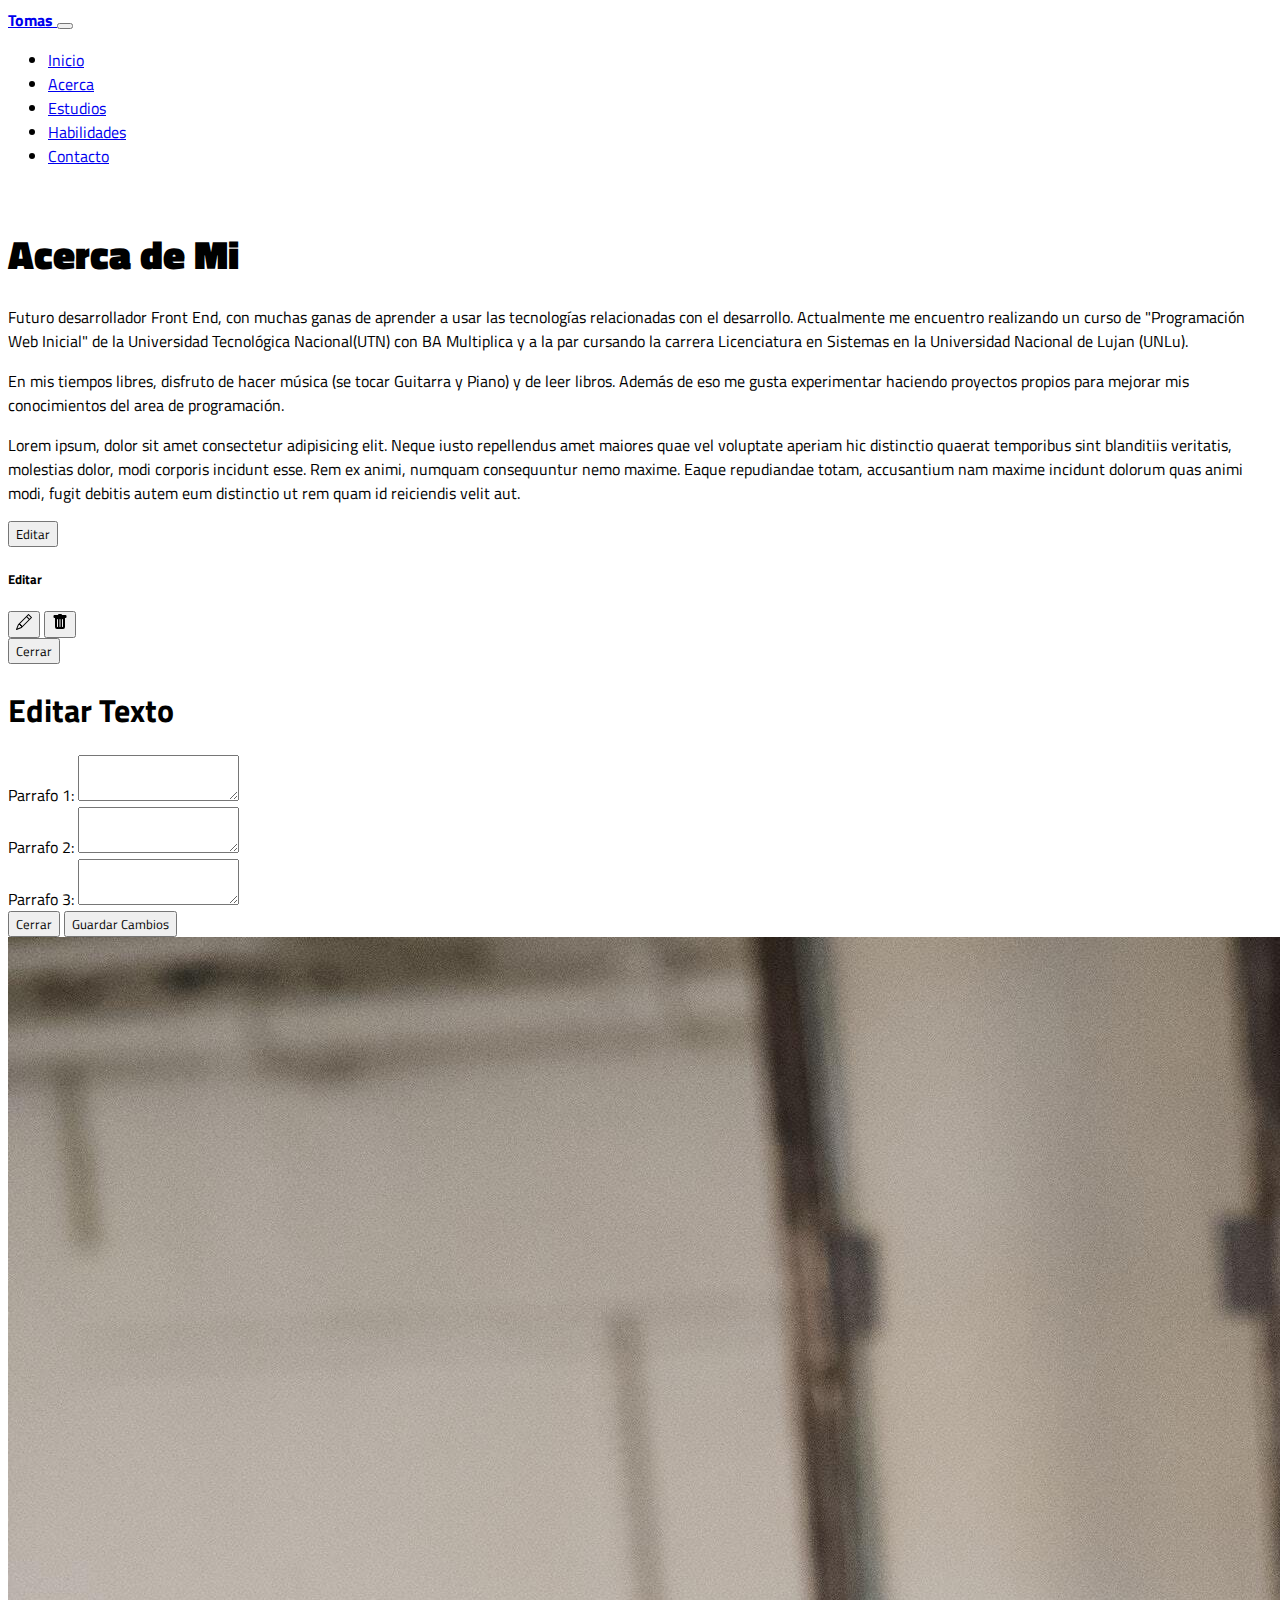
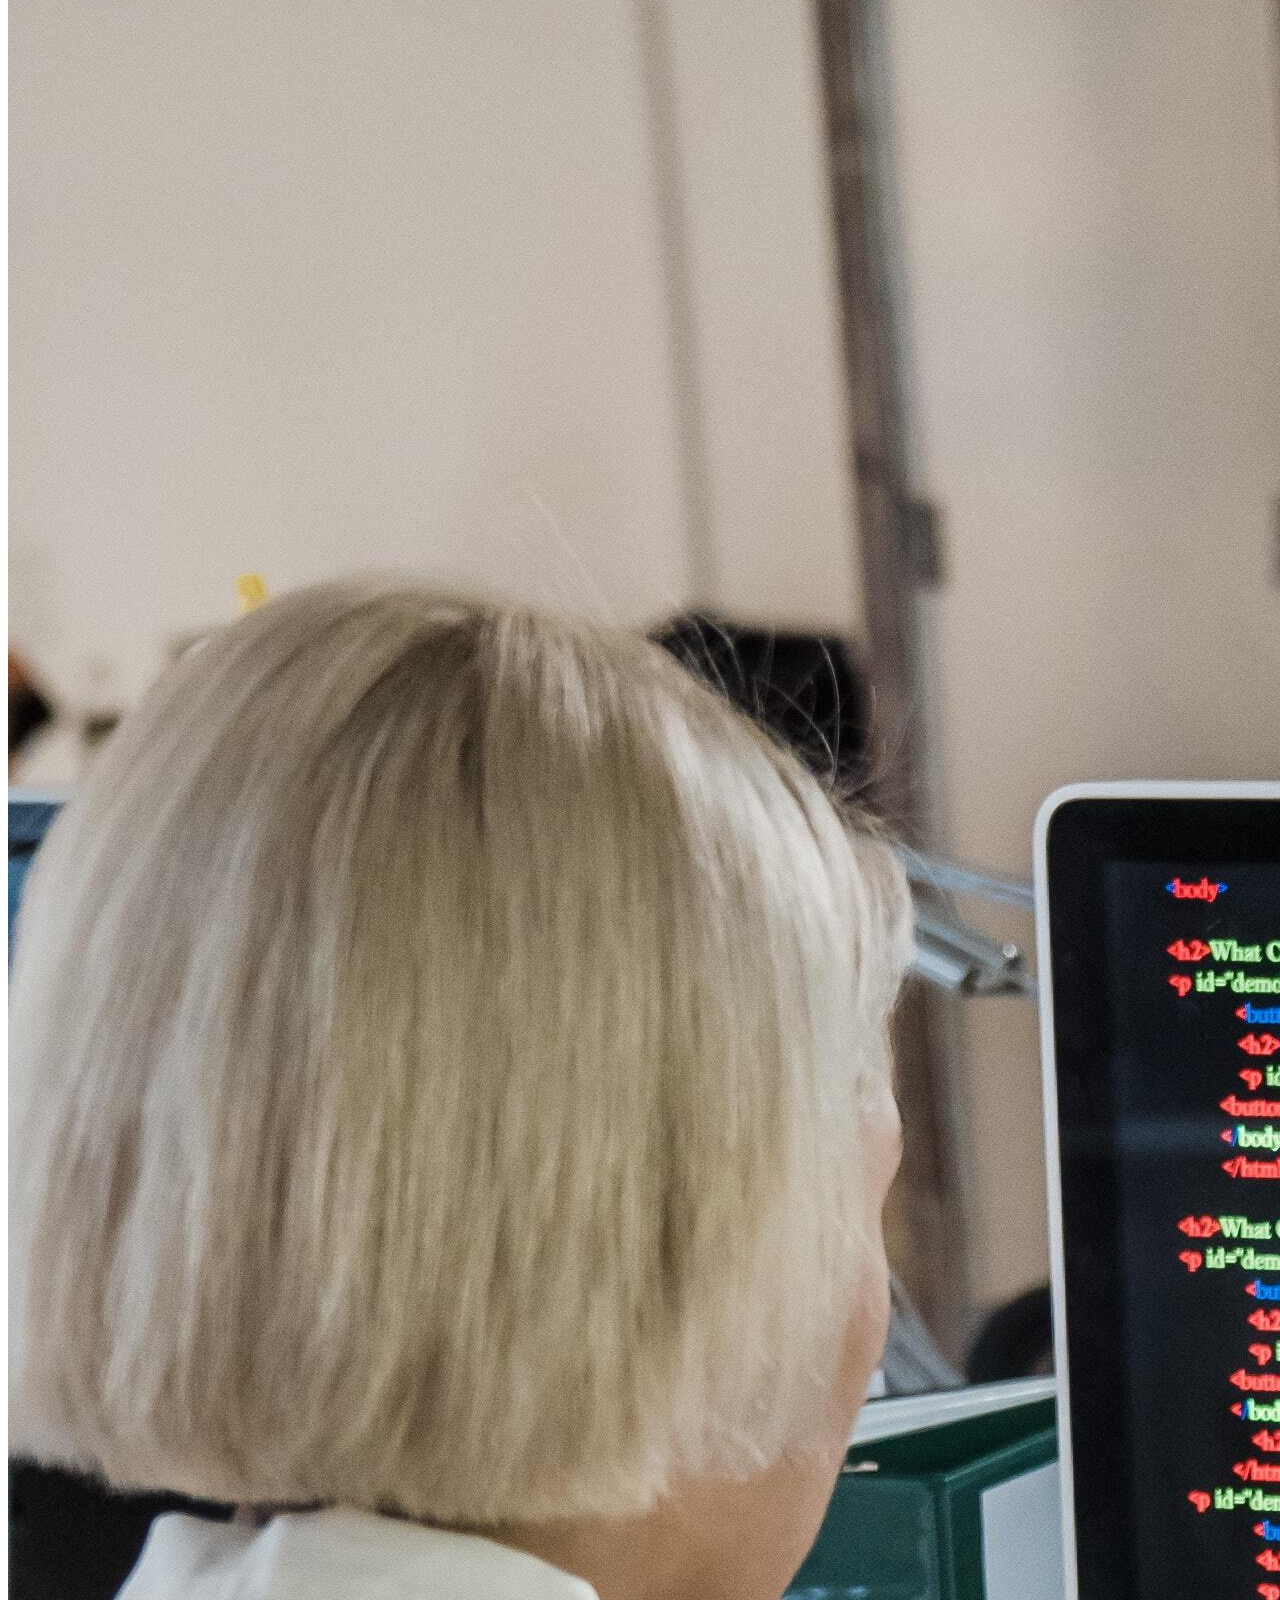
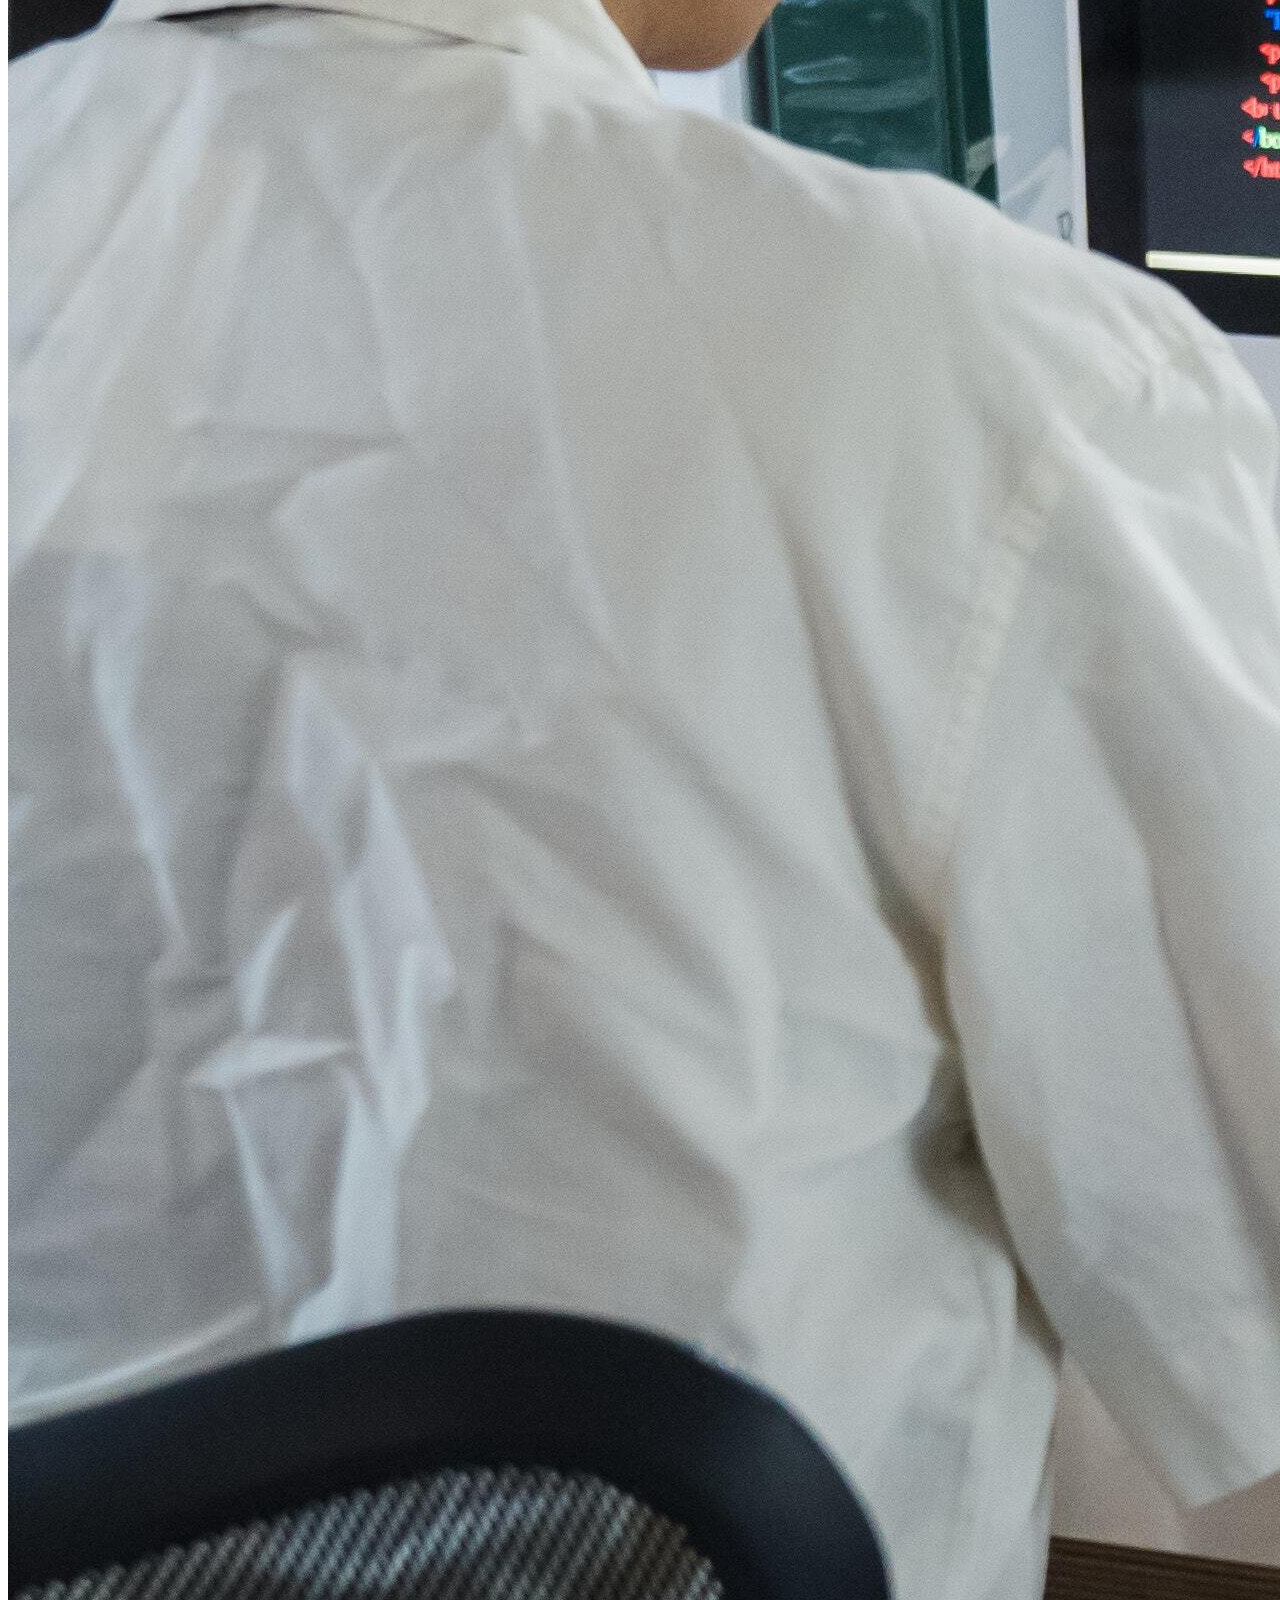
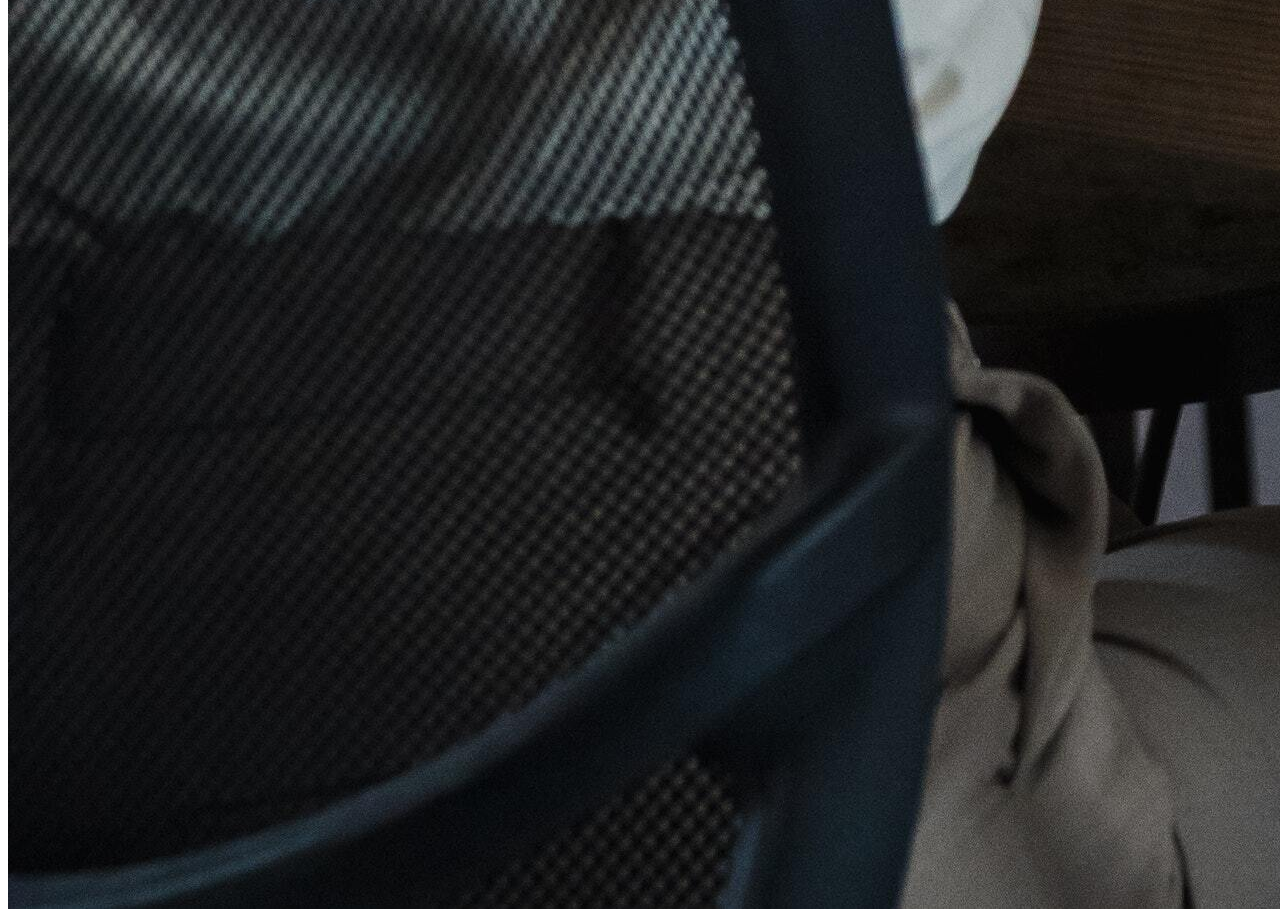
==== commit 2f749e7c: "arreglo archivo" ====
--- a/pages/about.html
+++ b/pages/about.html
@@ -21,7 +21,7 @@
     <!-- acerca de mi -->
     <section class="bg-light" id="acerca">
         <div class="container">
-            <div class="container d-flex flex-column justify-content-center">
+            <div class="container d-flex flex-column">
                 <div class="row">
                     <div class="col">
                         <h2 class="titulos acerca">
--- a/css/styles.css
+++ b/css/styles.css
@@ -42,16 +42,24 @@
     margin-top: 56px;
 }
 
-
 /* Estudios */
 #estudios{
-    height: 98vh;
+    height: 94vh;
+    margin-top: 56px;
+}
+
+.card{
+    max-width: 540px;
+}
+
+.tarjetas{
+    margin-top: 15%;
 }
 
 /* Habilidades */
-.titulo-habilidades{
-    font-size: 50px;
-    margin-top: 20px;
+#habilidades{
+    height: 94vh;
+    margin-top: 56px;
 }
 
 .progress{
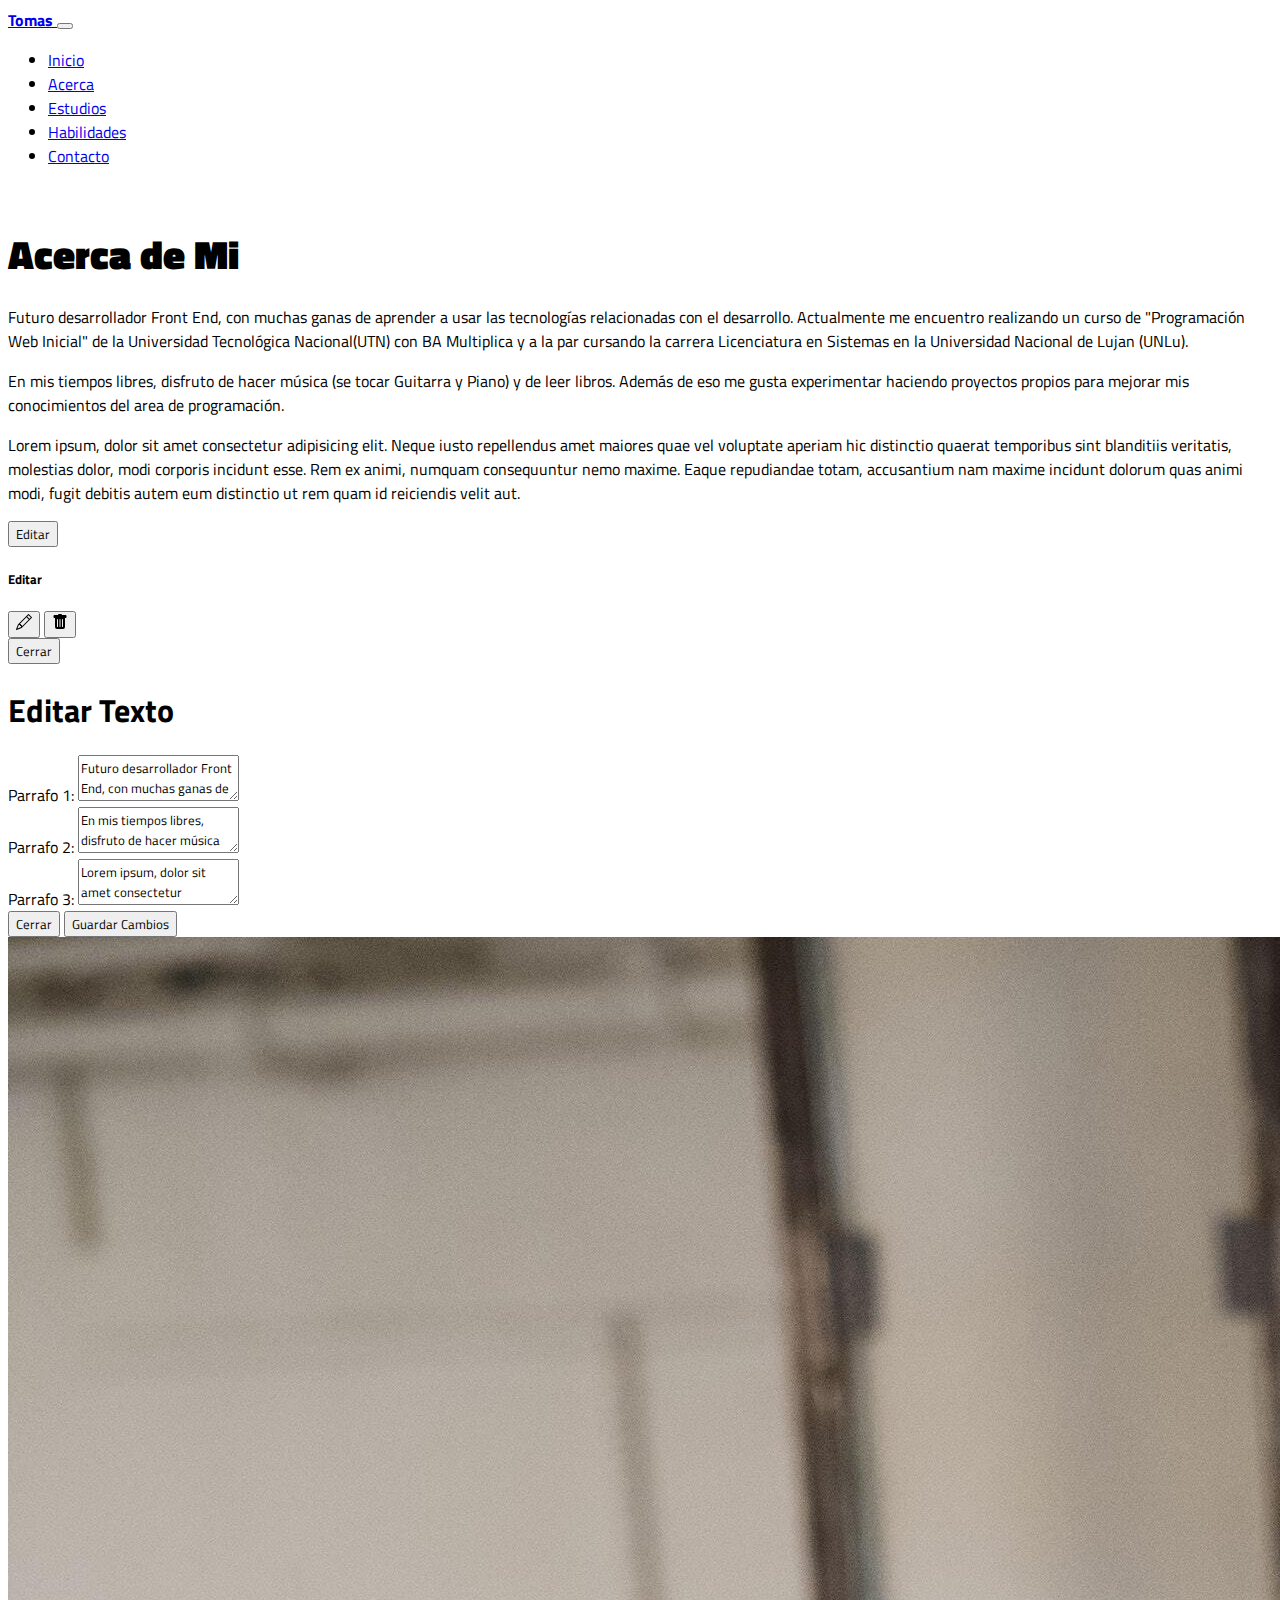
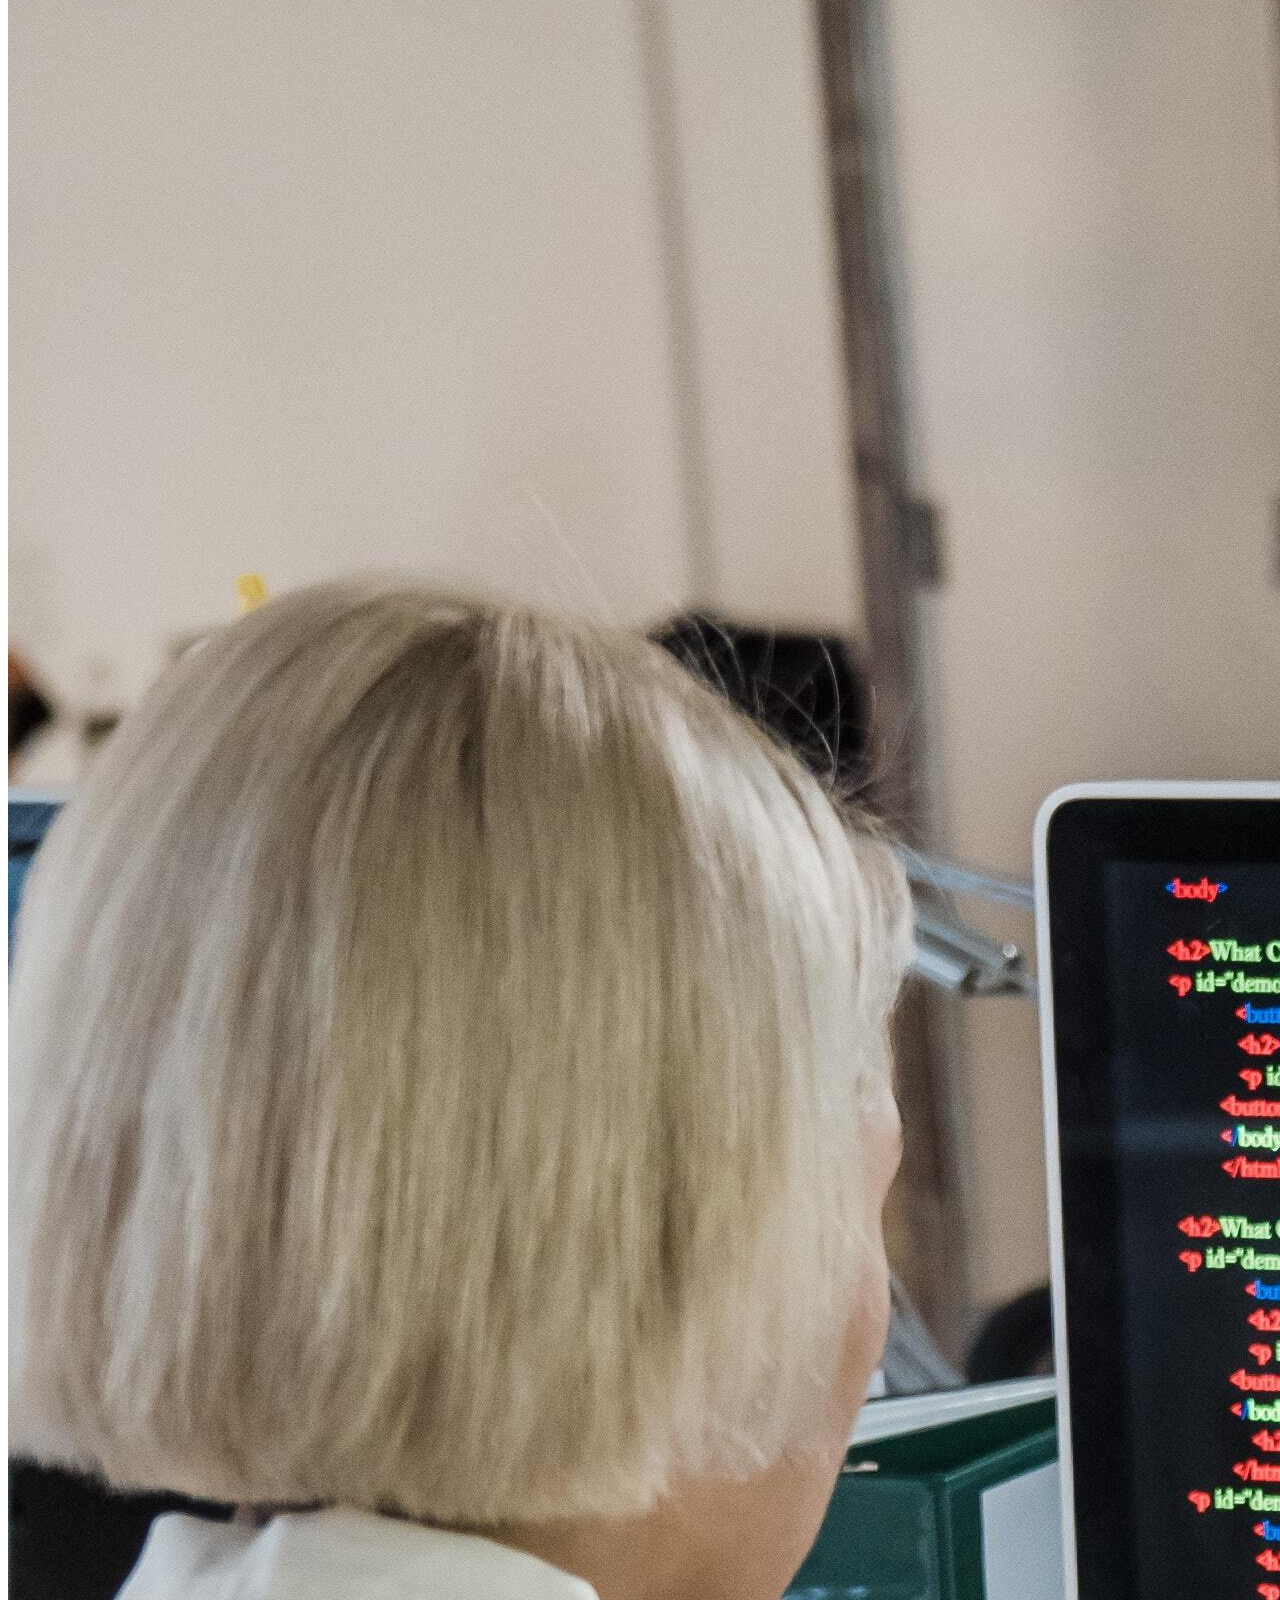
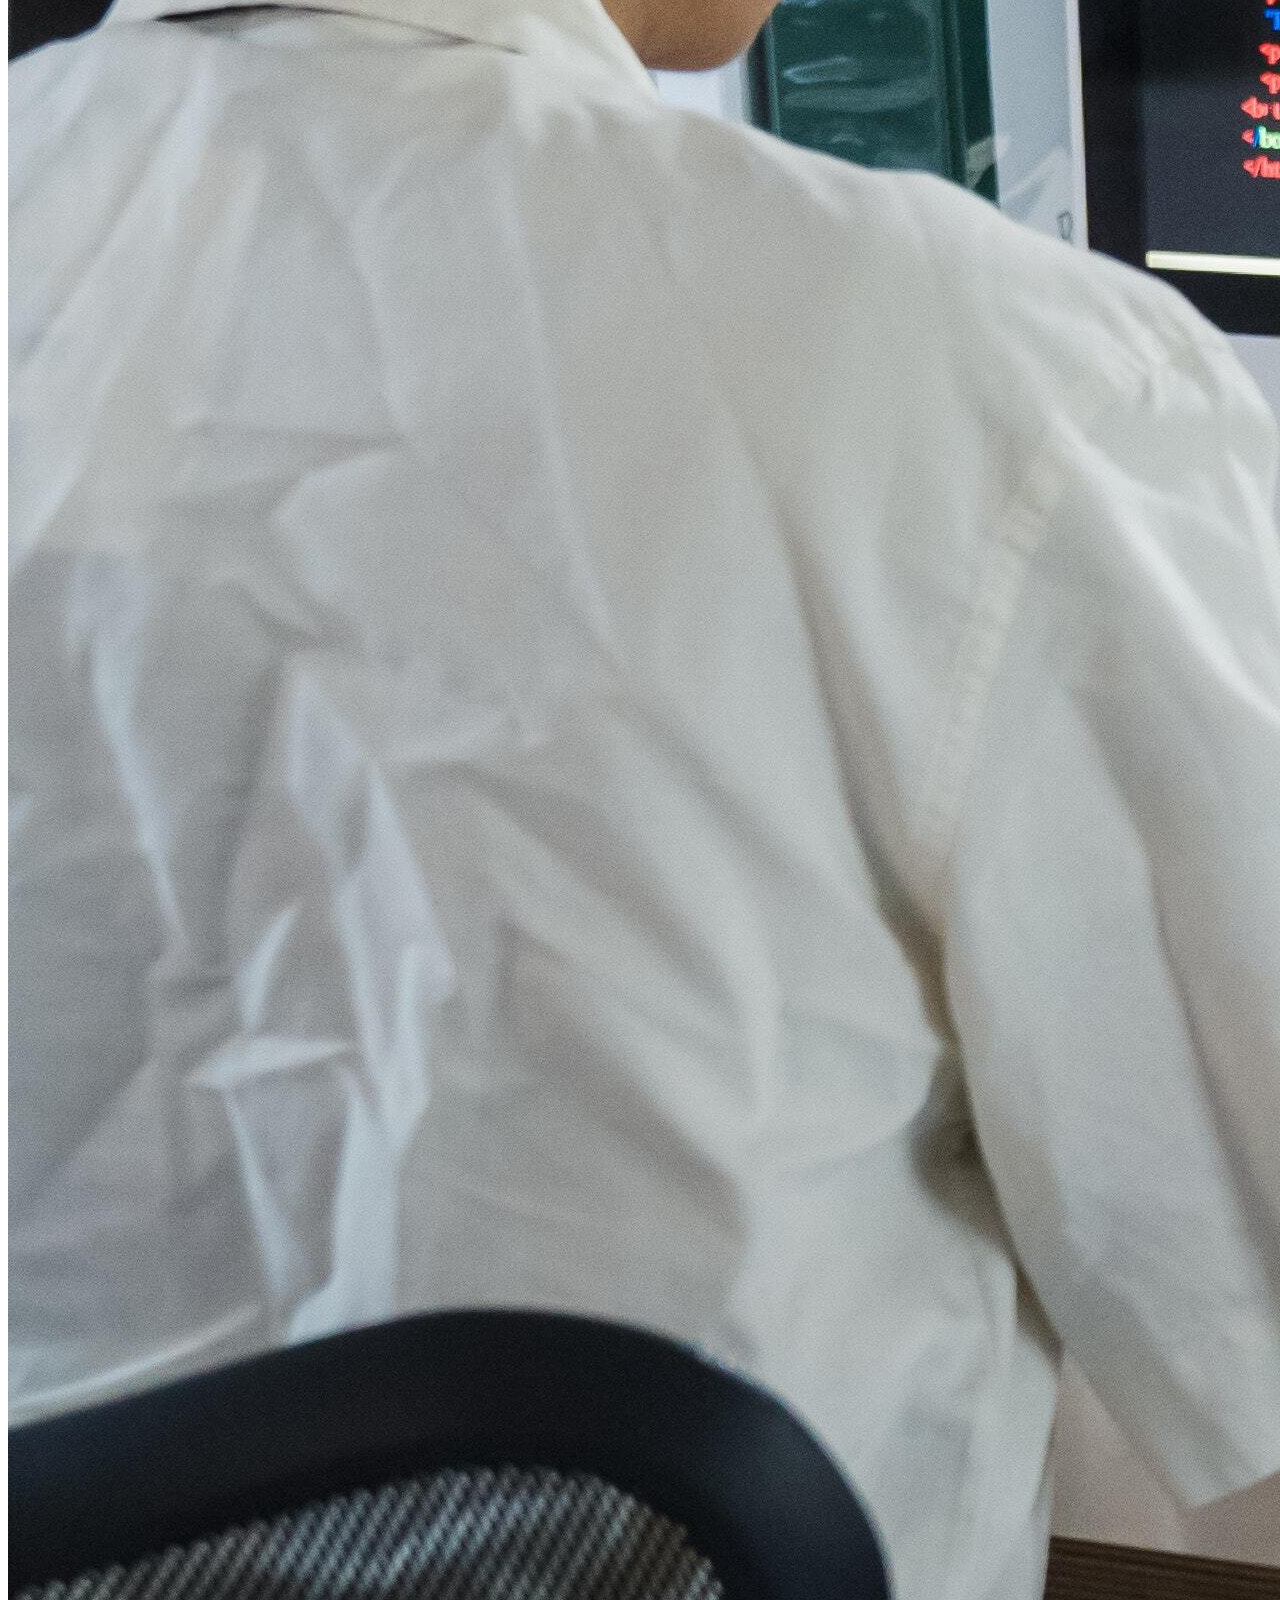
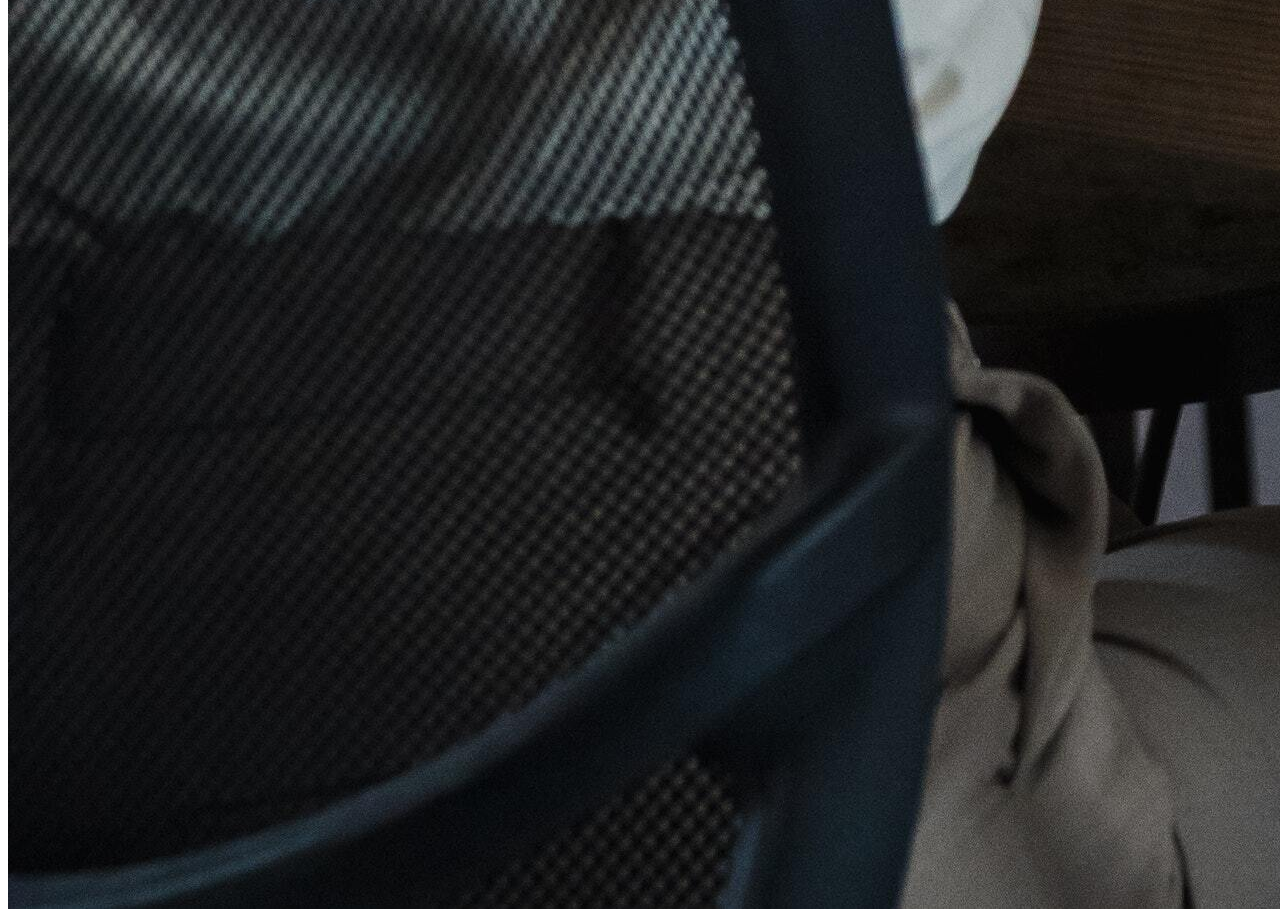
==== commit 776b95d0: "funciones en js para about" ====
--- a/pages/about.html
+++ b/pages/about.html
@@ -27,9 +27,9 @@
                         <h2 class="titulos acerca">
                             <strong>Acerca de Mi</strong>
                         </h2>
-                        <p>Futuro desarrollador Front End, con muchas ganas de aprender a usar las tecnologías relacionadas con el desarrollo. Actualmente me encuentro realizando un curso de "Programación Web Inicial" de la Universidad Tecnológica Nacional(UTN) con BA Multiplica y a la par cursando la carrera Licenciatura en Sistemas en la Universidad Nacional de Lujan (UNLu).</p>
-                        <p>En mis tiempos libres, disfruto de hacer música (se tocar Guitarra y Piano) y de leer libros. Además de eso me gusta experimentar haciendo proyectos propios para mejorar mis conocimientos del area de programación.</p>
-                        <p>Lorem ipsum, dolor sit amet consectetur adipisicing elit. Neque iusto repellendus amet maiores quae vel voluptate aperiam hic distinctio quaerat temporibus sint blanditiis veritatis, molestias dolor, modi corporis incidunt esse.
+                        <p id="parrafo1">Futuro desarrollador Front End, con muchas ganas de aprender a usar las tecnologías relacionadas con el desarrollo. Actualmente me encuentro realizando un curso de "Programación Web Inicial" de la Universidad Tecnológica Nacional(UTN) con BA Multiplica y a la par cursando la carrera Licenciatura en Sistemas en la Universidad Nacional de Lujan (UNLu).</p>
+                        <p id="parrafo2">En mis tiempos libres, disfruto de hacer música (se tocar Guitarra y Piano) y de leer libros. Además de eso me gusta experimentar haciendo proyectos propios para mejorar mis conocimientos del area de programación.</p>
+                        <p id="parrafo3">Lorem ipsum, dolor sit amet consectetur adipisicing elit. Neque iusto repellendus amet maiores quae vel voluptate aperiam hic distinctio quaerat temporibus sint blanditiis veritatis, molestias dolor, modi corporis incidunt esse.
                         Rem ex animi, numquam consequuntur nemo maxime. Eaque repudiandae totam, accusantium nam maxime incidunt dolorum quas animi modi, fugit debitis autem eum distinctio ut rem quam id reiciendis velit aut.</p>
                         
                         <!-- Boton modal -->
@@ -77,15 +77,18 @@
                                         <form>
                                             <div class="mb-3">
                                                 <label for="message-text" class="col-form-label">Parrafo 1:</label>
-                                                <textarea class="form-control" id="message-text"></textarea>
+                                                <!-- Cuadro de dialogo parrafo 1 -->
+                                                <textarea class="form-control" id="message-text-1"></textarea>
                                             </div>
                                             <div class="mb-3">
                                                 <label for="message-text" class="col-form-label">Parrafo 2:</label>
-                                                <textarea class="form-control" id="message-text"></textarea>
+                                                <!-- Cuadro de dialogo parrafo 2 -->
+                                                <textarea class="form-control" id="message-text-2"></textarea>
                                             </div>
                                             <div class="mb-3">
                                                 <label for="message-text" class="col-form-label">Parrafo 3:</label>
-                                                <textarea class="form-control" id="message-text"></textarea>
+                                                <!-- Cuadro de dialogo parrafo 3 -->
+                                                <textarea class="form-control" id="message-text-3"></textarea>
                                             </div>
                                         </form>
                                     </div>
@@ -110,7 +113,7 @@
 
 
     <!-- mi js -->
-    <script src="js/index.js"></script>
+    <script src="/js/index.js"></script>
     <!-- js de estructura -->
     <script src="/js/estructura.js"></script>
     <!-- js de bootstrap -->
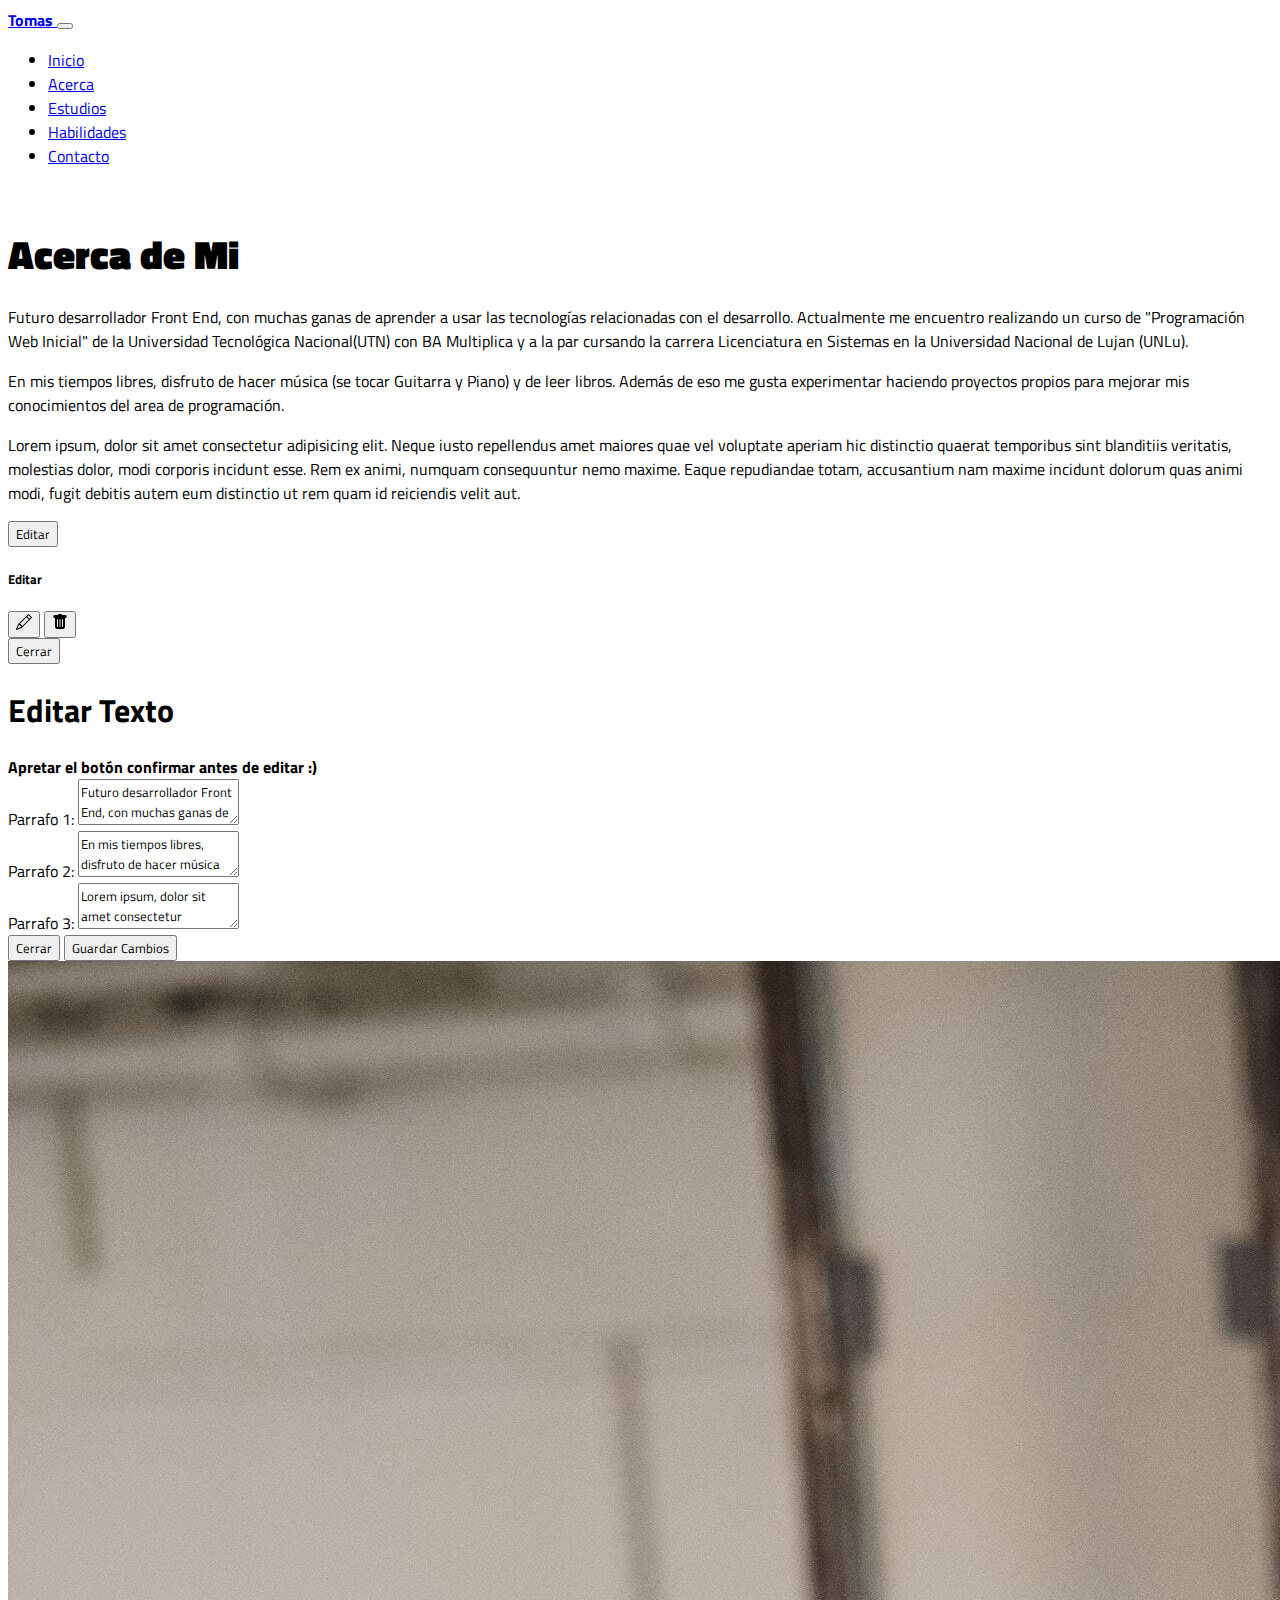
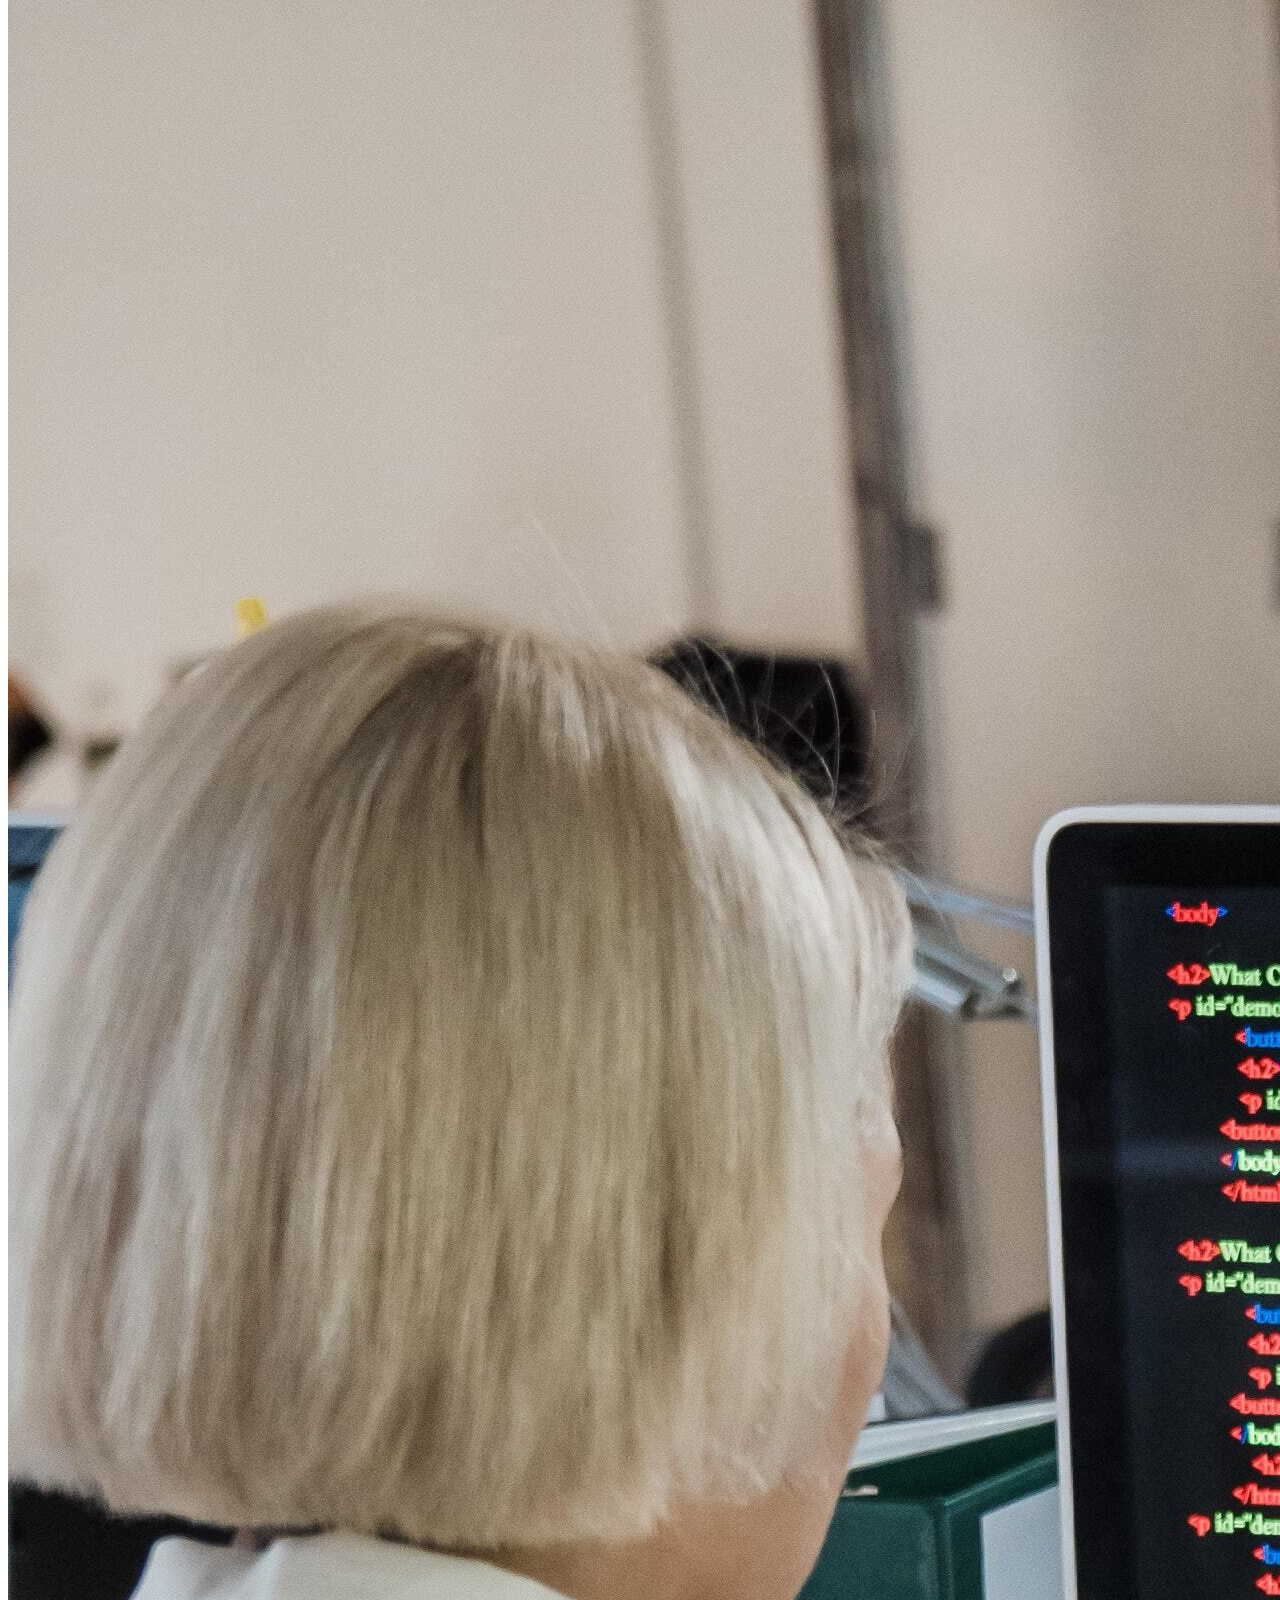
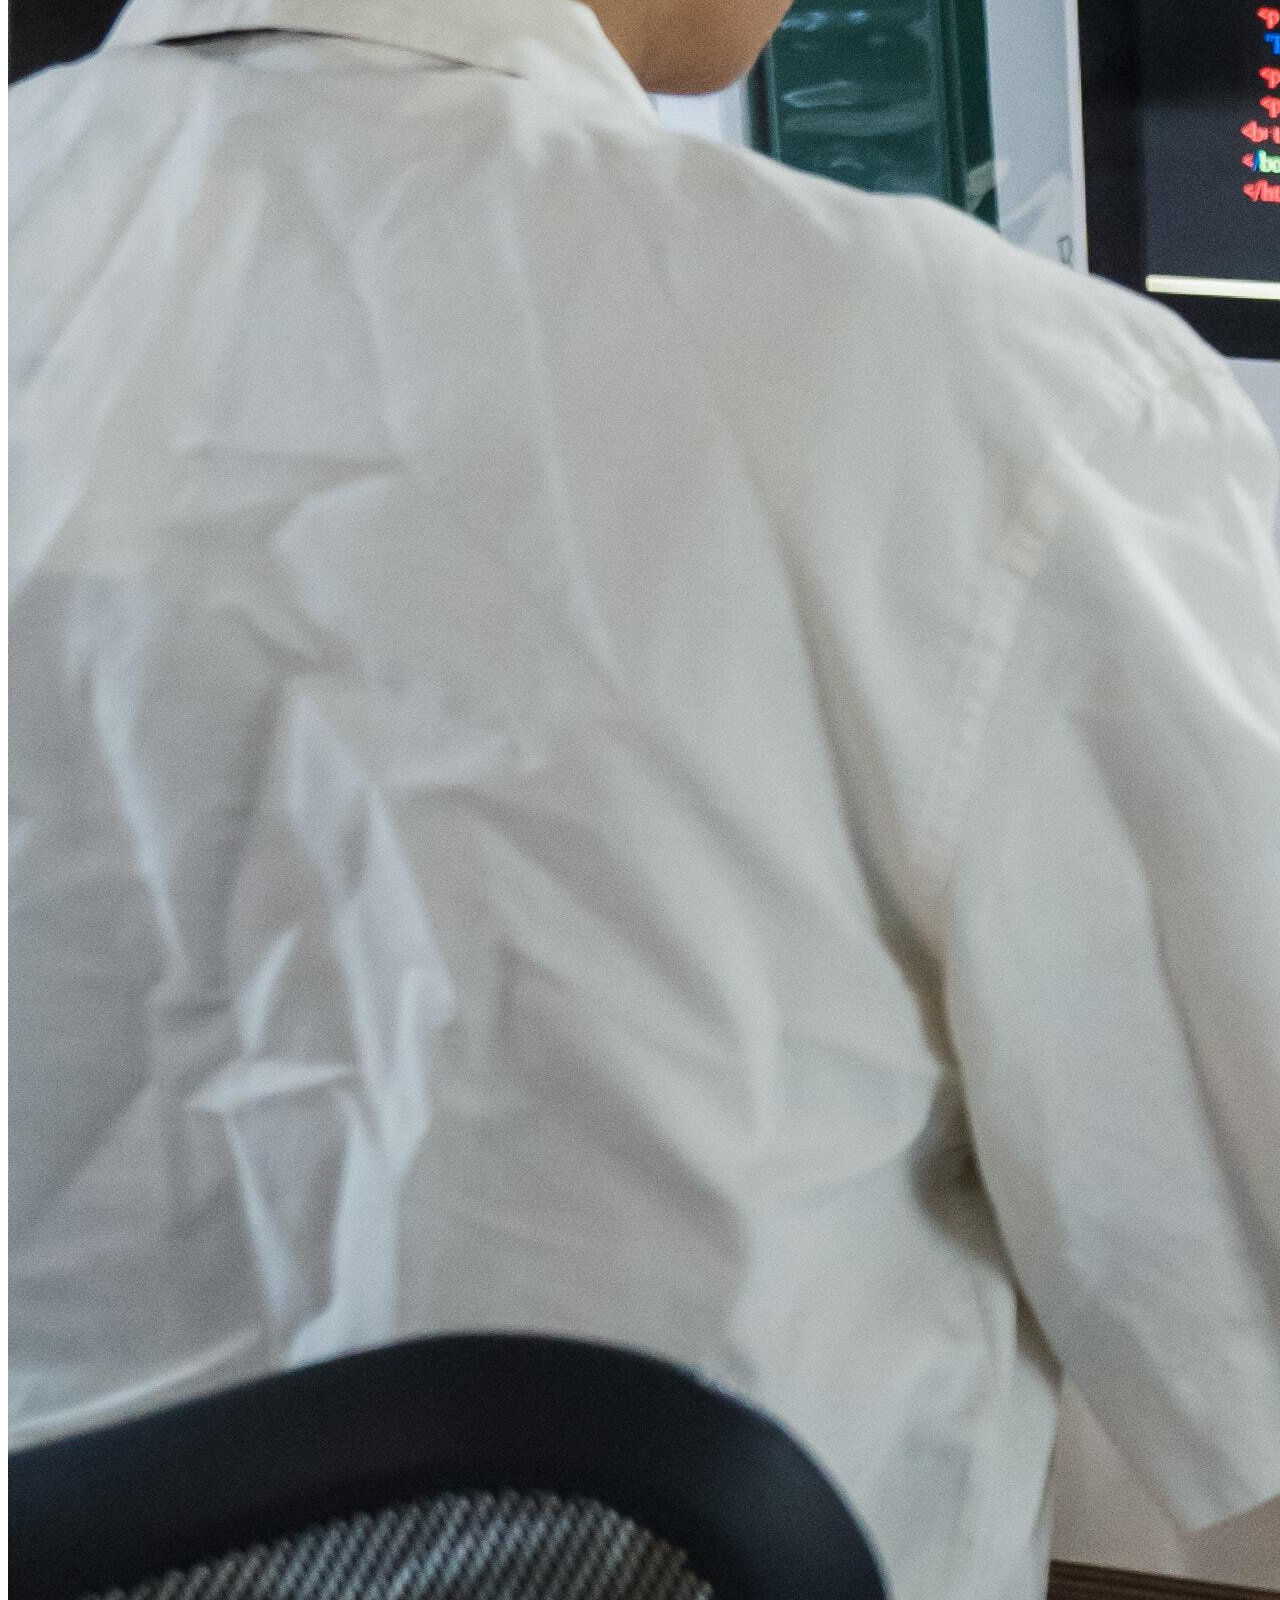
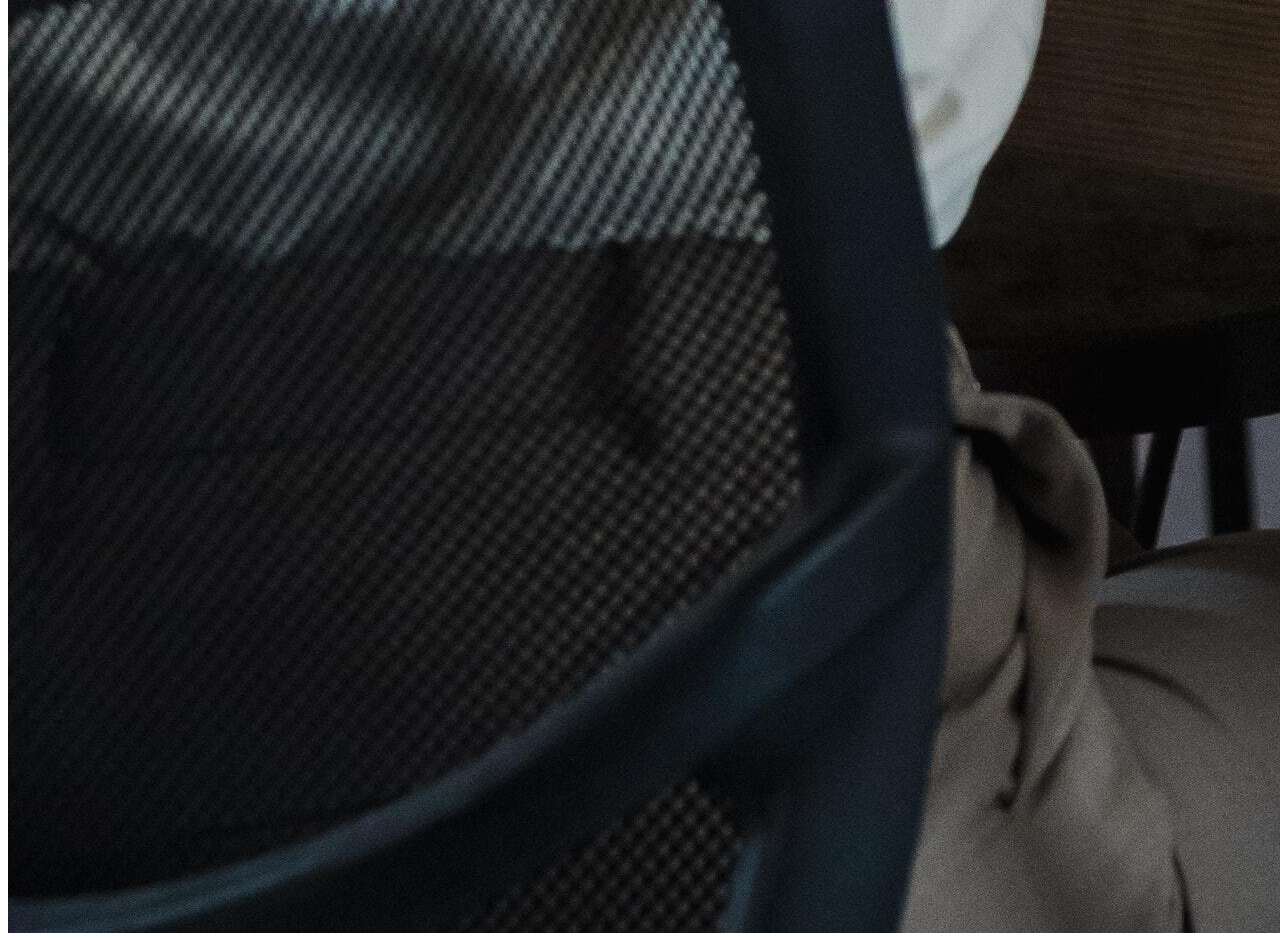
==== commit 01198f42: "boton editar terminado" ====
--- a/pages/about.html
+++ b/pages/about.html
@@ -29,8 +29,7 @@
                         </h2>
                         <p id="parrafo1">Futuro desarrollador Front End, con muchas ganas de aprender a usar las tecnologías relacionadas con el desarrollo. Actualmente me encuentro realizando un curso de "Programación Web Inicial" de la Universidad Tecnológica Nacional(UTN) con BA Multiplica y a la par cursando la carrera Licenciatura en Sistemas en la Universidad Nacional de Lujan (UNLu).</p>
                         <p id="parrafo2">En mis tiempos libres, disfruto de hacer música (se tocar Guitarra y Piano) y de leer libros. Además de eso me gusta experimentar haciendo proyectos propios para mejorar mis conocimientos del area de programación.</p>
-                        <p id="parrafo3">Lorem ipsum, dolor sit amet consectetur adipisicing elit. Neque iusto repellendus amet maiores quae vel voluptate aperiam hic distinctio quaerat temporibus sint blanditiis veritatis, molestias dolor, modi corporis incidunt esse.
-                        Rem ex animi, numquam consequuntur nemo maxime. Eaque repudiandae totam, accusantium nam maxime incidunt dolorum quas animi modi, fugit debitis autem eum distinctio ut rem quam id reiciendis velit aut.</p>
+                        <p id="parrafo3">Lorem ipsum, dolor sit amet consectetur adipisicing elit. Neque iusto repellendus amet maiores quae vel voluptate aperiam hic distinctio quaerat temporibus sint blanditiis veritatis, molestias dolor, modi corporis incidunt esse. Rem ex animi, numquam consequuntur nemo maxime. Eaque repudiandae totam, accusantium nam maxime incidunt dolorum quas animi modi, fugit debitis autem eum distinctio ut rem quam id reiciendis velit aut.</p>
                         
                         <!-- Boton modal -->
                         <button type="button" class="btn btn-primary" data-bs-toggle="modal" data-bs-target="#modalEditar">Editar</button>
@@ -76,6 +75,8 @@
                                     <div class="modal-body">
                                         <form>
                                             <div class="mb-3">
+                                                <strong>Apretar el botón confirmar antes de editar :)</strong>
+                                                <br>
                                                 <label for="message-text" class="col-form-label">Parrafo 1:</label>
                                                 <!-- Cuadro de dialogo parrafo 1 -->
                                                 <textarea class="form-control" id="message-text-1"></textarea>
@@ -94,7 +95,7 @@
                                     </div>
                                     <div class="modal-footer">
                                         <button type="button" class="btn btn-secondary" data-bs-dismiss="modal">Cerrar</button>
-                                        <button type="button" class="btn btn-primary">Guardar Cambios</button>
+                                        <button type="button" id="btn-guardar" onclick="editarParrafos()" class="btn btn-primary">Guardar Cambios</button>
                                     </div>
                                 </div>
                             </div>
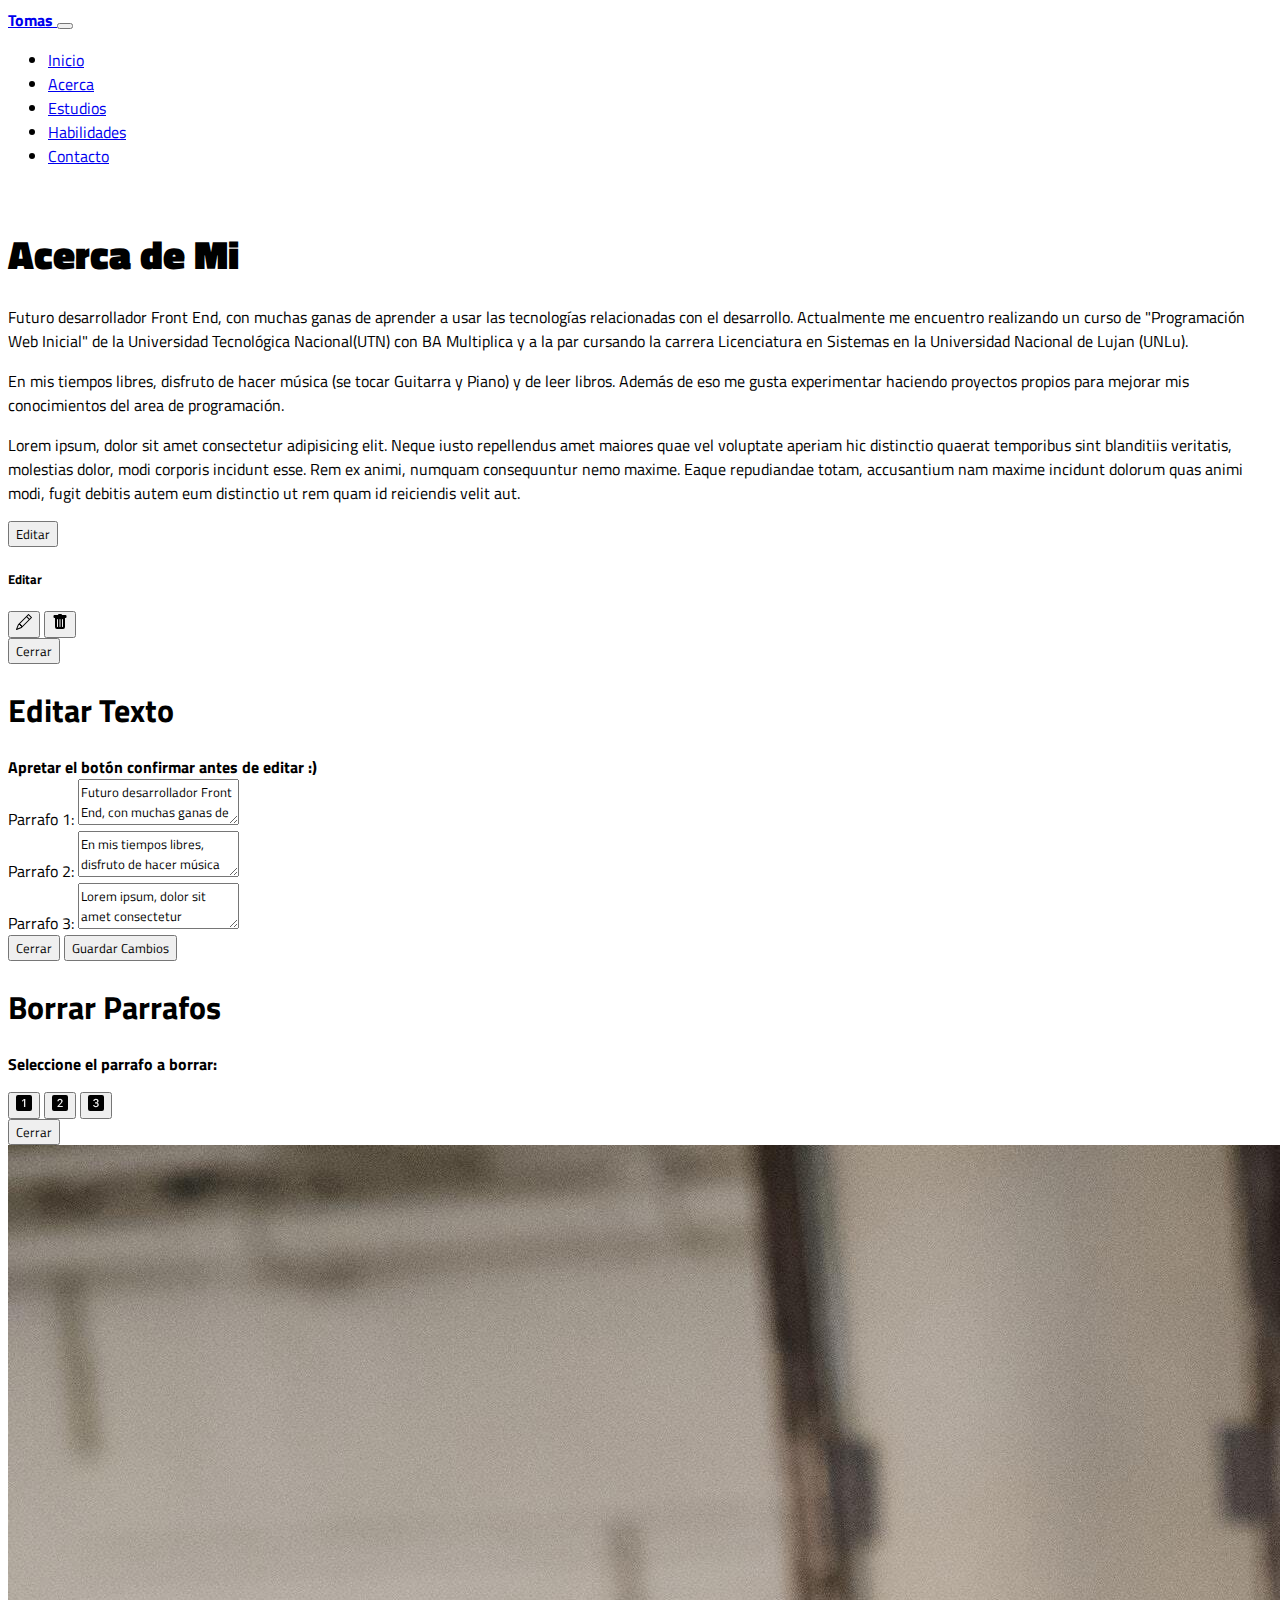
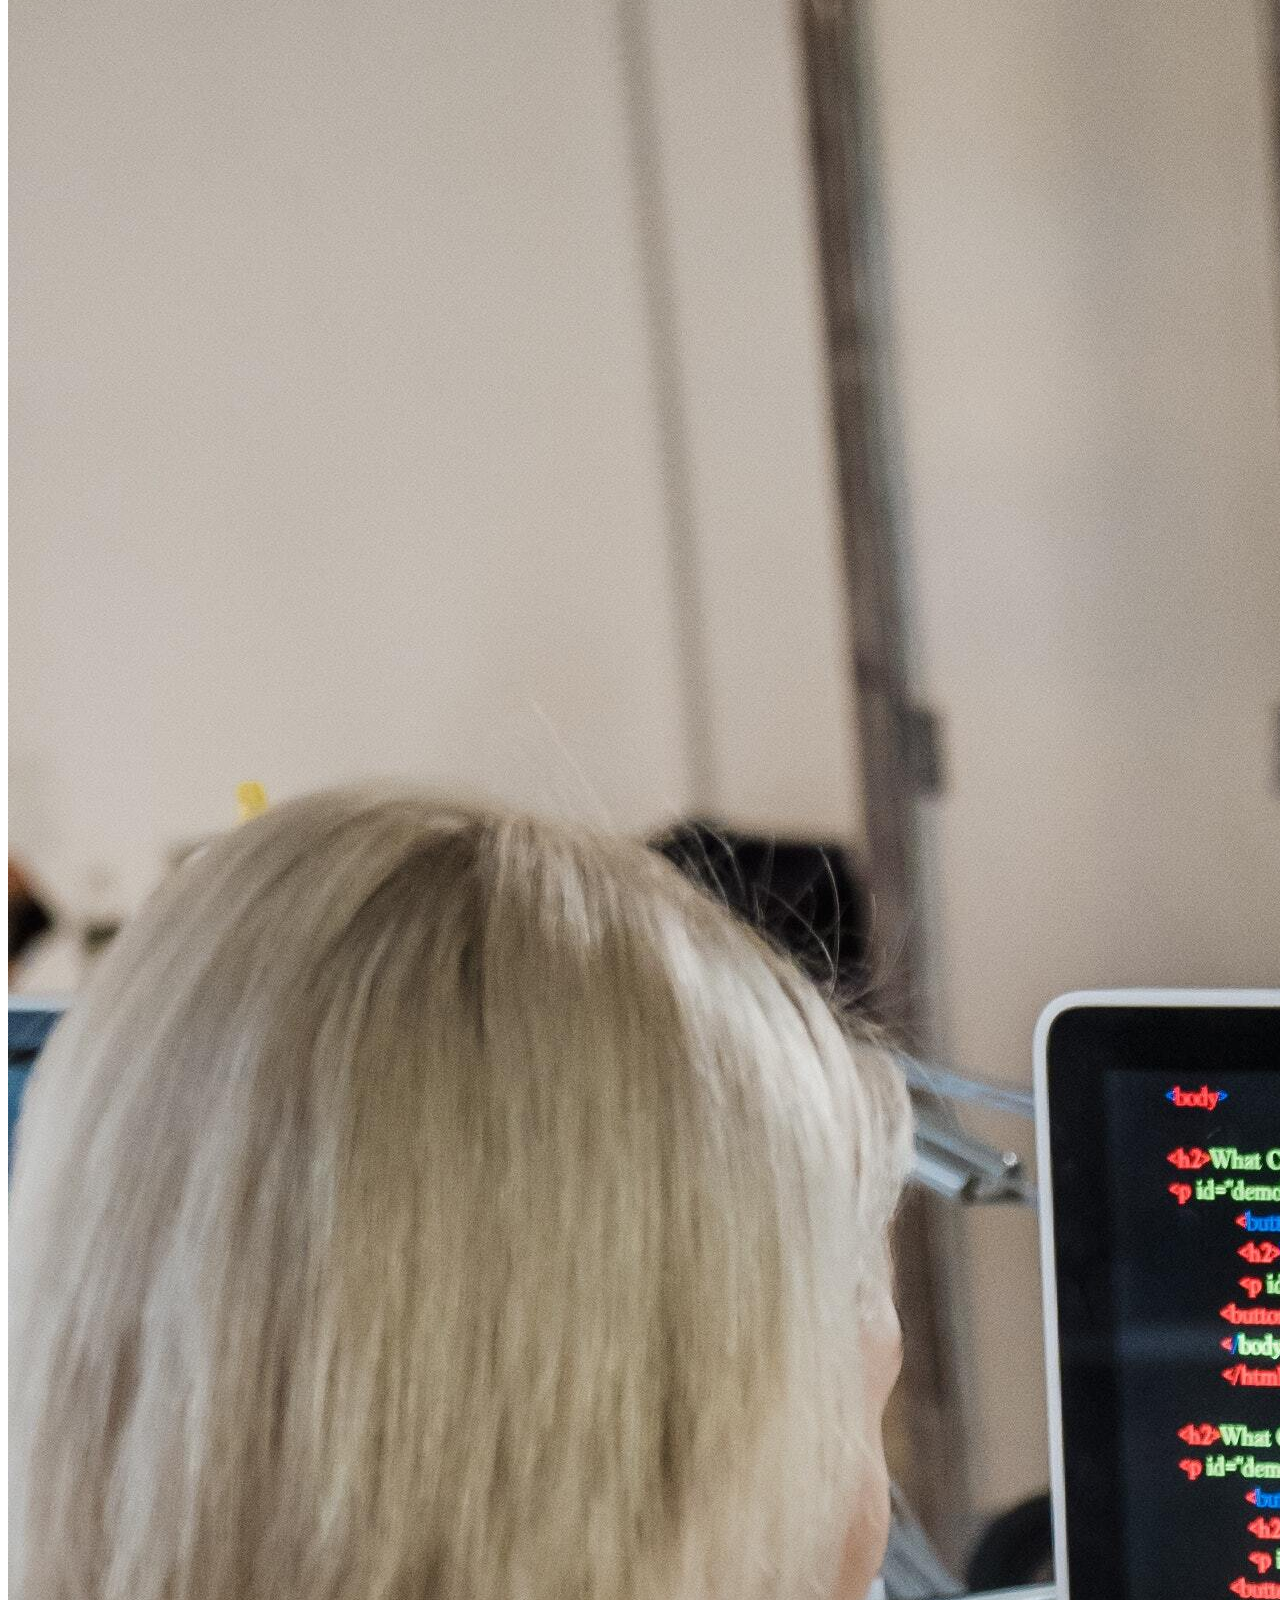
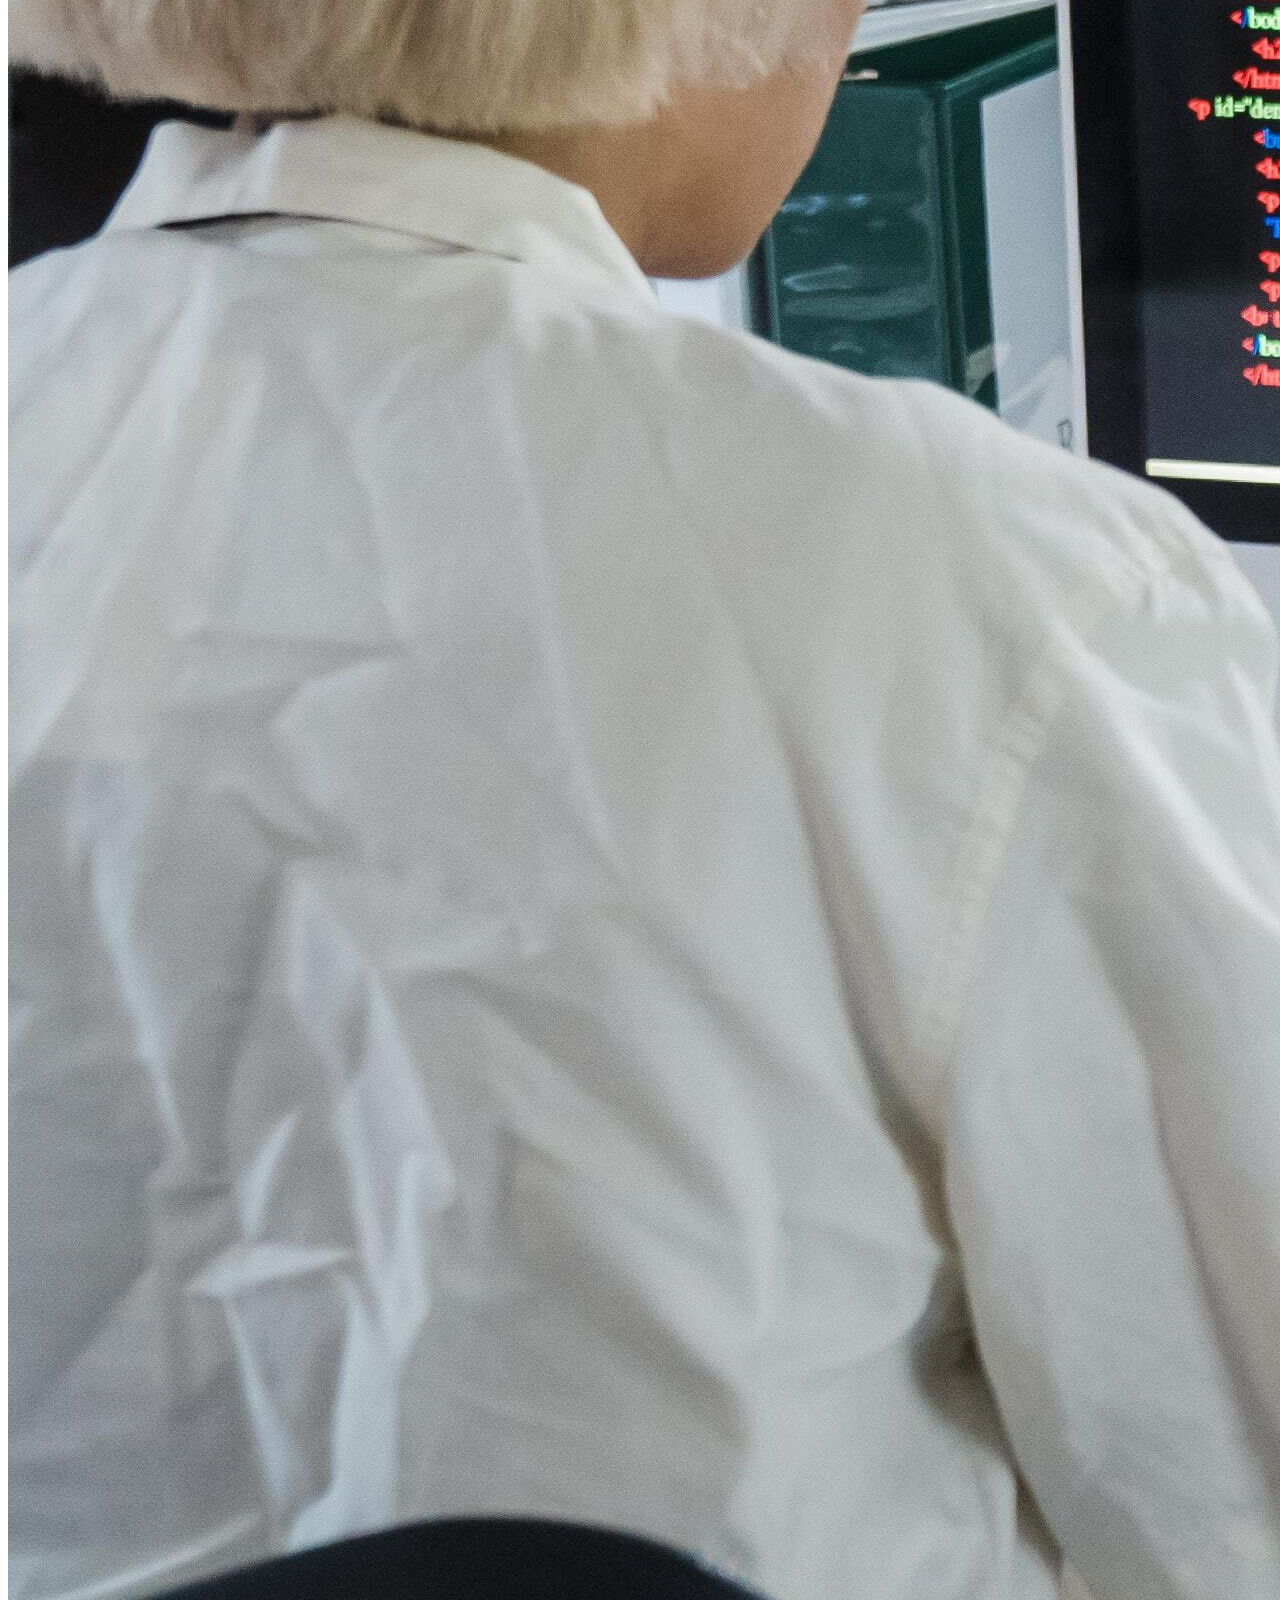
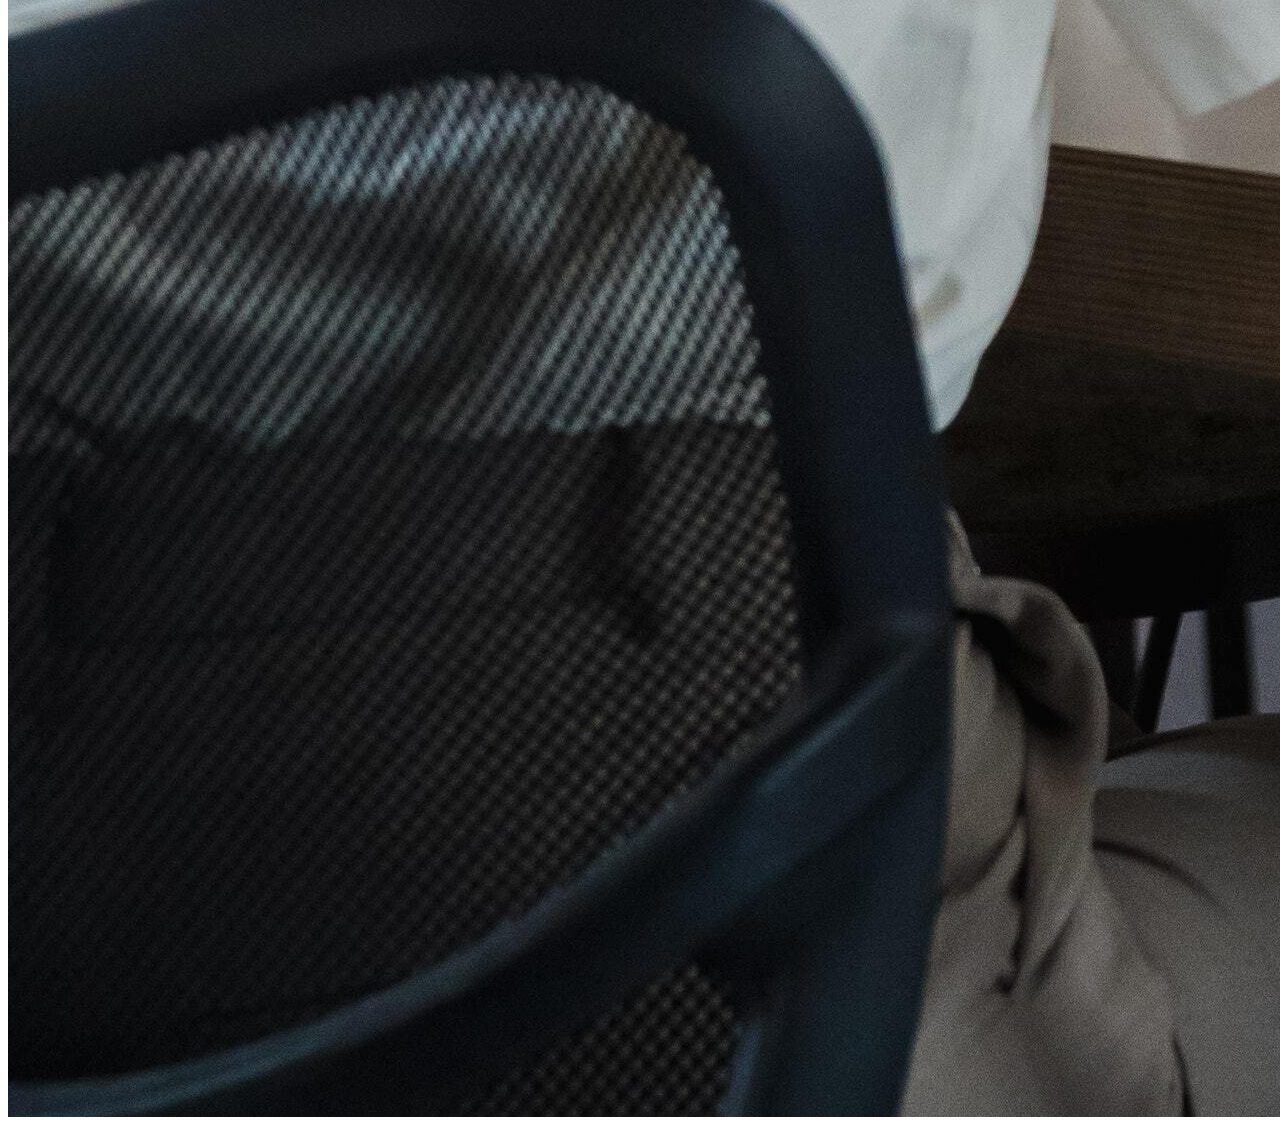
==== commit 45c5bc68: "boton borrar parrafos terminado" ====
--- a/pages/about.html
+++ b/pages/about.html
@@ -49,7 +49,7 @@
                                             </svg>
                                         </button>
                                         <!-- Boton de Basura -->
-                                        <button type="button" class="btn">
+                                        <button type="button" class="btn" data-bs-toggle="modal" data-bs-target="#modalBorrarParrafos">
                                             <svg xmlns="http://www.w3.org/2000/svg" width="16" height="16" fill="currentColor" class="bi bi-trash-fill" viewBox="0 0 16 16">
                                                 <path d="M2.5 1a1 1 0 0 0-1 1v1a1 1 0 0 0 1 1H3v9a2 2 0 0 0 2 2h6a2 2 0 0 0 2-2V4h.5a1 1 0 0 0 1-1V2a1 1 0 0 0-1-1H10a1 1 0 0 0-1-1H7a1 1 0 0 0-1 1H2.5zm3 4a.5.5 0 0 1 .5.5v7a.5.5 0 0 1-1 0v-7a.5.5 0 0 1 .5-.5zM8 5a.5.5 0 0 1 .5.5v7a.5.5 0 0 1-1 0v-7A.5.5 0 0 1 8 5zm3 .5v7a.5.5 0 0 1-1 0v-7a.5.5 0 0 1 1 0z"/>
                                             </svg>
@@ -63,9 +63,8 @@
                         </div>
                         <!-- fin modal -->
 
-                        <!-- Modal 2 -->
                         <!-- <button type="button" class="btn btn-primary" data-bs-toggle="modal" data-bs-target="#exampleModal" data-bs-whatever="@mdo">Open modal for @mdo</button> -->
-                        
+                        <!-- Modal del botón editar -->
                         <div class="modal fade" id="modalEditarParrafos" tabindex="-1" aria-labelledby="exampleModalLabel" aria-hidden="true">
                             <div class="modal-dialog modal-dialog-centered">
                                 <div class="modal-content">
@@ -95,7 +94,43 @@
                                     </div>
                                     <div class="modal-footer">
                                         <button type="button" class="btn btn-secondary" data-bs-dismiss="modal">Cerrar</button>
-                                        <button type="button" id="btn-guardar" onclick="editarParrafos()" class="btn btn-primary">Guardar Cambios</button>
+                                        <button type="button" id="btn-guardar" onclick="editarParrafos()" class="btn btn-primary" data-bs-dismiss="modal">Guardar Cambios</button>
+                                    </div>
+                                </div>
+                            </div>
+                        </div>
+                        <!-- Fin modal -->
+
+                        <!-- Modal Borrar -->
+                        <div class="modal fade modal-sm" id="modalBorrarParrafos" tabindex="-1" aria-labelledby="exampleModalLabel" aria-hidden="true">
+                            <div class="modal-dialog modal-dialog-centered">
+                                <div class="modal-content">
+                                    <div class="modal-header">
+                                        <h1 class="modal-title fs-5" id="exampleModalLabel">Borrar Parrafos</h1>
+                                    </div>
+                                    <div class="modal-body">
+                                        <p><strong>Seleccione el parrafo a borrar:</strong></p>
+                                        <!-- Boton parrafo 1 -->
+                                        <button type="button" class="btn" onclick="borrarParrafo1()">
+                                            <svg xmlns="http://www.w3.org/2000/svg" width="16" height="16" fill="currentColor" class="bi bi-1-square-fill" viewBox="0 0 16 16">
+                                                <path d="M2 0a2 2 0 0 0-2 2v12a2 2 0 0 0 2 2h12a2 2 0 0 0 2-2V2a2 2 0 0 0-2-2H2Zm7.283 4.002V12H7.971V5.338h-.065L6.072 6.656V5.385l1.899-1.383h1.312Z"/>
+                                              </svg>
+                                        </button>
+                                        <!-- Boton parrafo 2 -->
+                                        <button type="button" class="btn" onclick="borrarParrafo2()">
+                                            <svg xmlns="http://www.w3.org/2000/svg" width="16" height="16" fill="currentColor" class="bi bi-2-square-fill" viewBox="0 0 16 16">
+                                                <path d="M2 0a2 2 0 0 0-2 2v12a2 2 0 0 0 2 2h12a2 2 0 0 0 2-2V2a2 2 0 0 0-2-2H2Zm4.646 6.24v.07H5.375v-.064c0-1.213.879-2.402 2.637-2.402 1.582 0 2.613.949 2.613 2.215 0 1.002-.6 1.667-1.287 2.43l-.096.107-1.974 2.22v.077h3.498V12H5.422v-.832l2.97-3.293c.434-.475.903-1.008.903-1.705 0-.744-.557-1.236-1.313-1.236-.843 0-1.336.615-1.336 1.306Z"/>
+                                              </svg>
+                                        </button>
+                                        <!-- Boton parrafo 3 -->
+                                        <button type="button" class="btn" onclick="borrarParrafo3()">
+                                            <svg xmlns="http://www.w3.org/2000/svg" width="16" height="16" fill="currentColor" class="bi bi-3-square-fill" viewBox="0 0 16 16">
+                                                <path d="M2 0a2 2 0 0 0-2 2v12a2 2 0 0 0 2 2h12a2 2 0 0 0 2-2V2a2 2 0 0 0-2-2H2Zm5.918 8.414h-.879V7.342h.838c.78 0 1.348-.522 1.342-1.237 0-.709-.563-1.195-1.348-1.195-.79 0-1.312.498-1.348 1.055H5.275c.036-1.137.95-2.115 2.625-2.121 1.594-.012 2.608.885 2.637 2.062.023 1.137-.885 1.776-1.482 1.875v.07c.703.07 1.71.64 1.734 1.917.024 1.459-1.277 2.396-2.93 2.396-1.705 0-2.707-.967-2.754-2.144H6.33c.059.597.68 1.06 1.541 1.066.973.006 1.6-.563 1.588-1.354-.006-.779-.621-1.318-1.541-1.318Z"/>
+                                              </svg>
+                                        </button>
+                                    </div>
+                                    <div class="modal-footer">
+                                        <button type="button" class="btn btn-secondary" data-bs-dismiss="modal">Cerrar</button>
                                     </div>
                                 </div>
                             </div>
